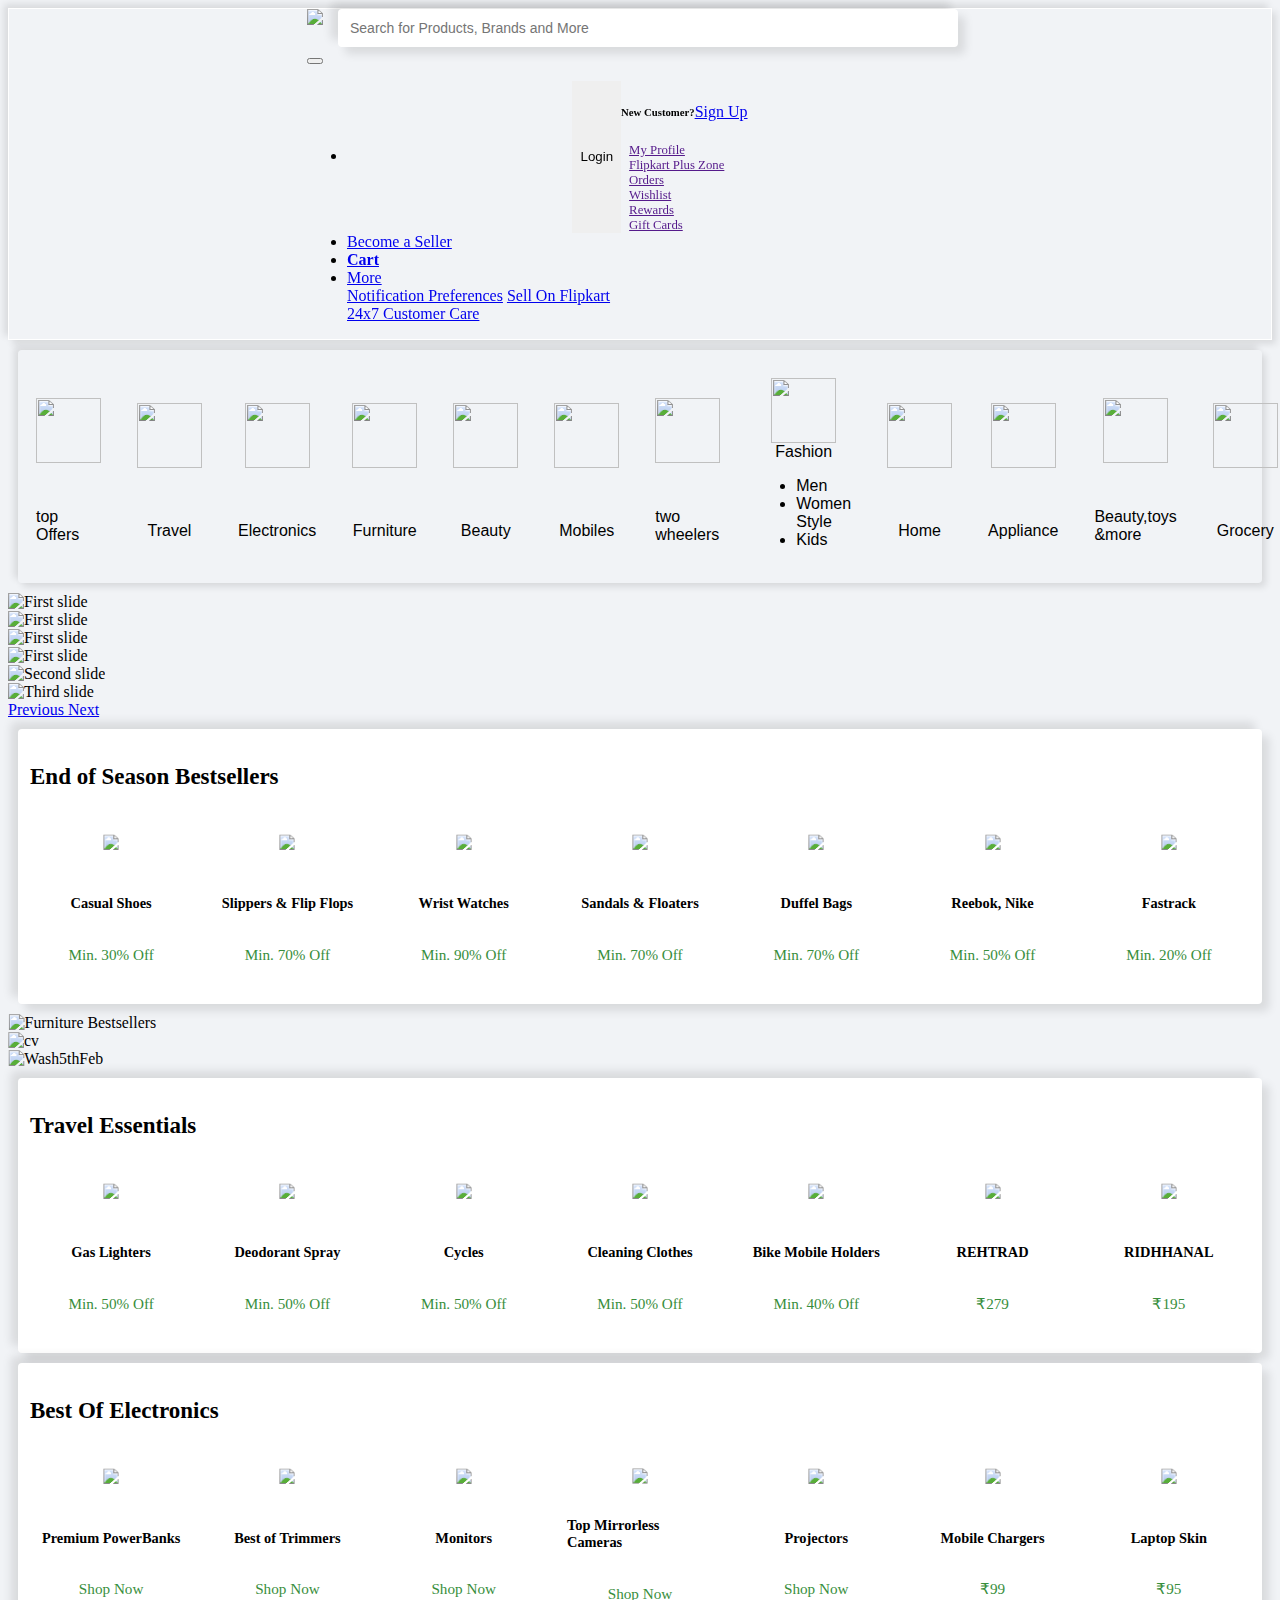
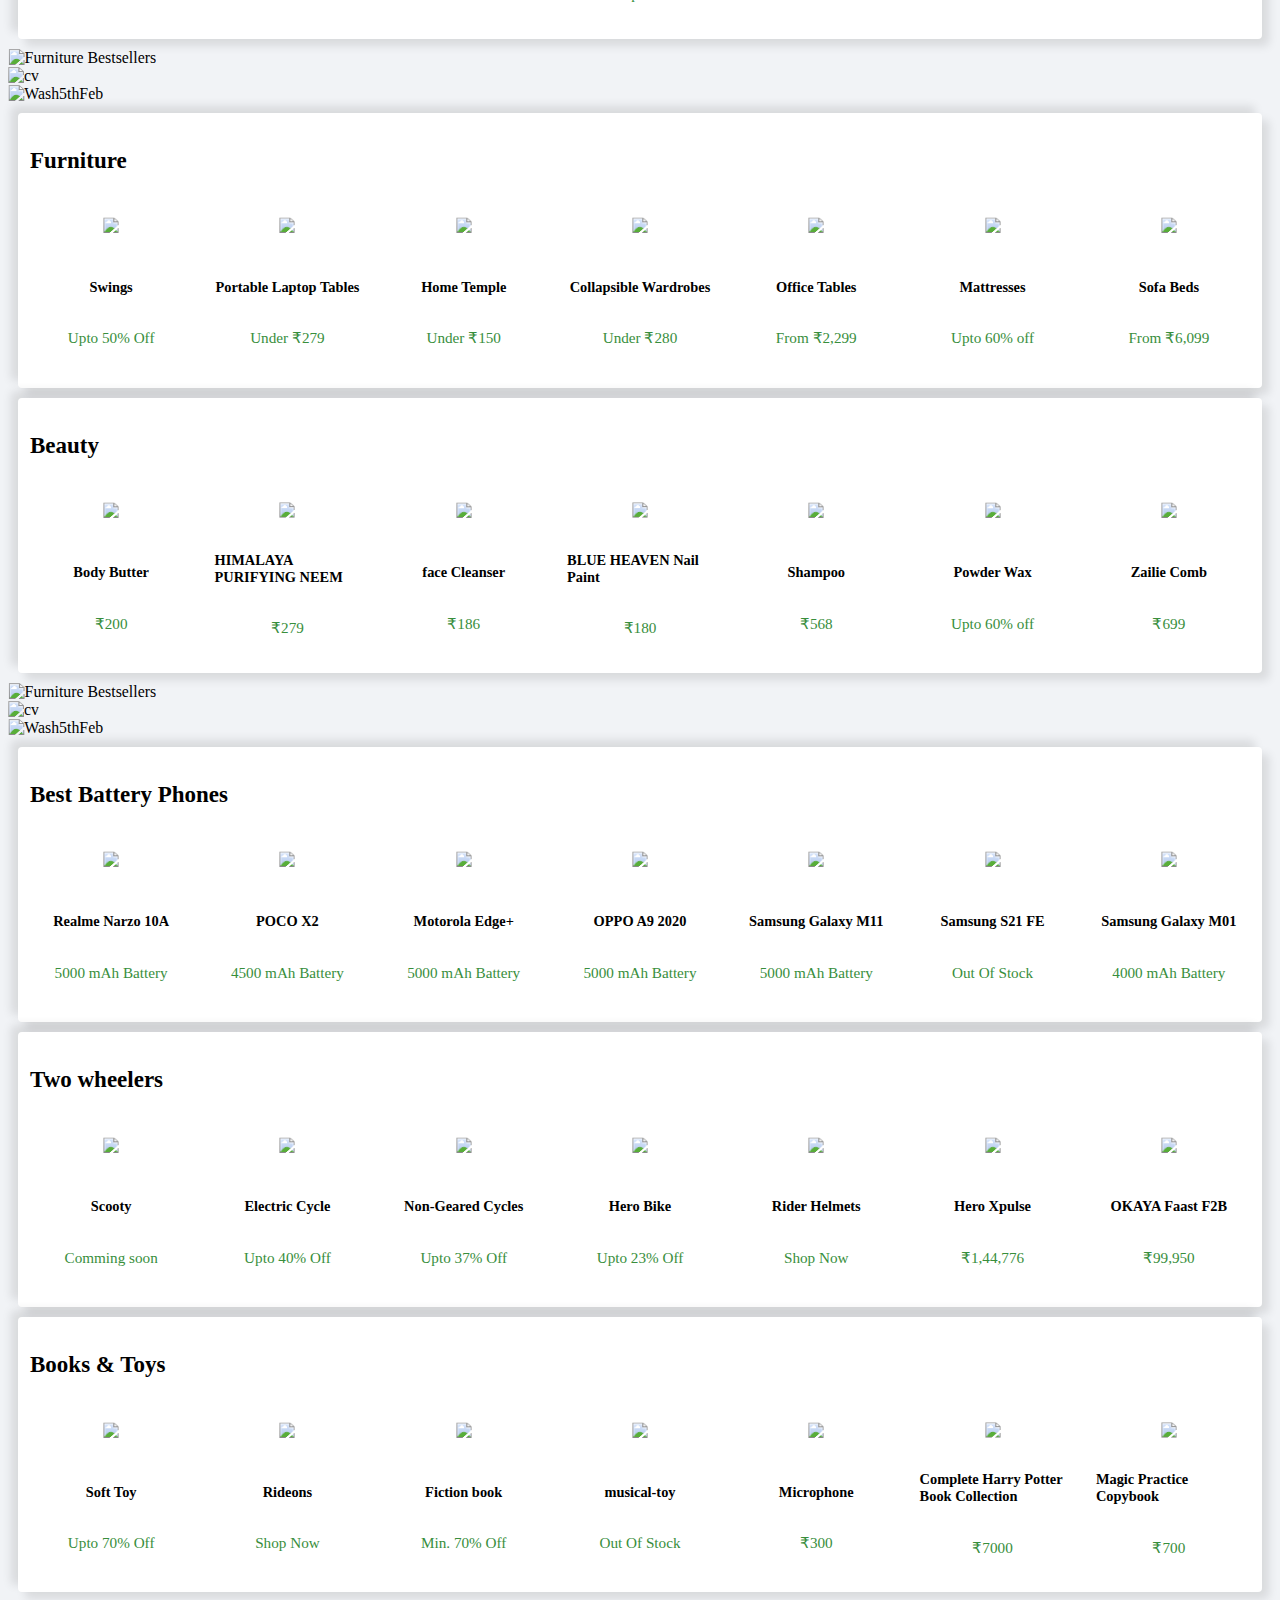
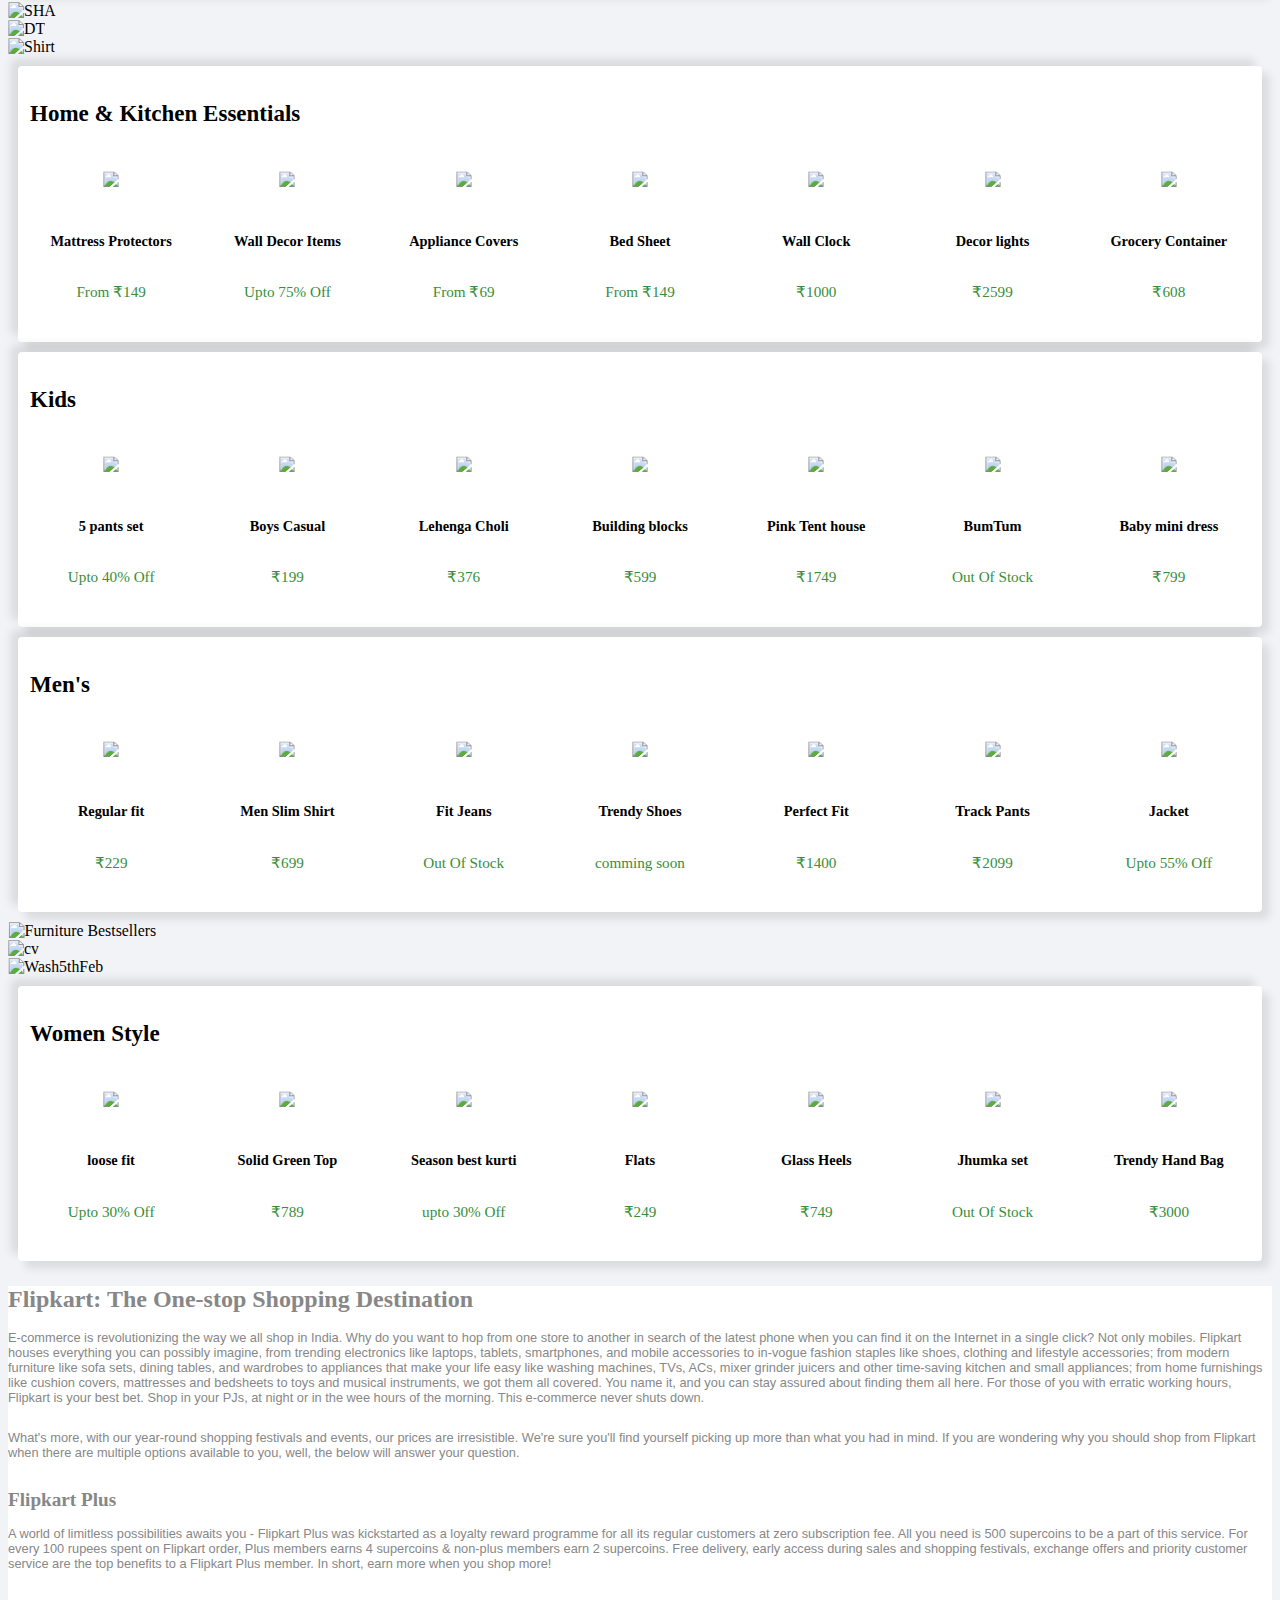
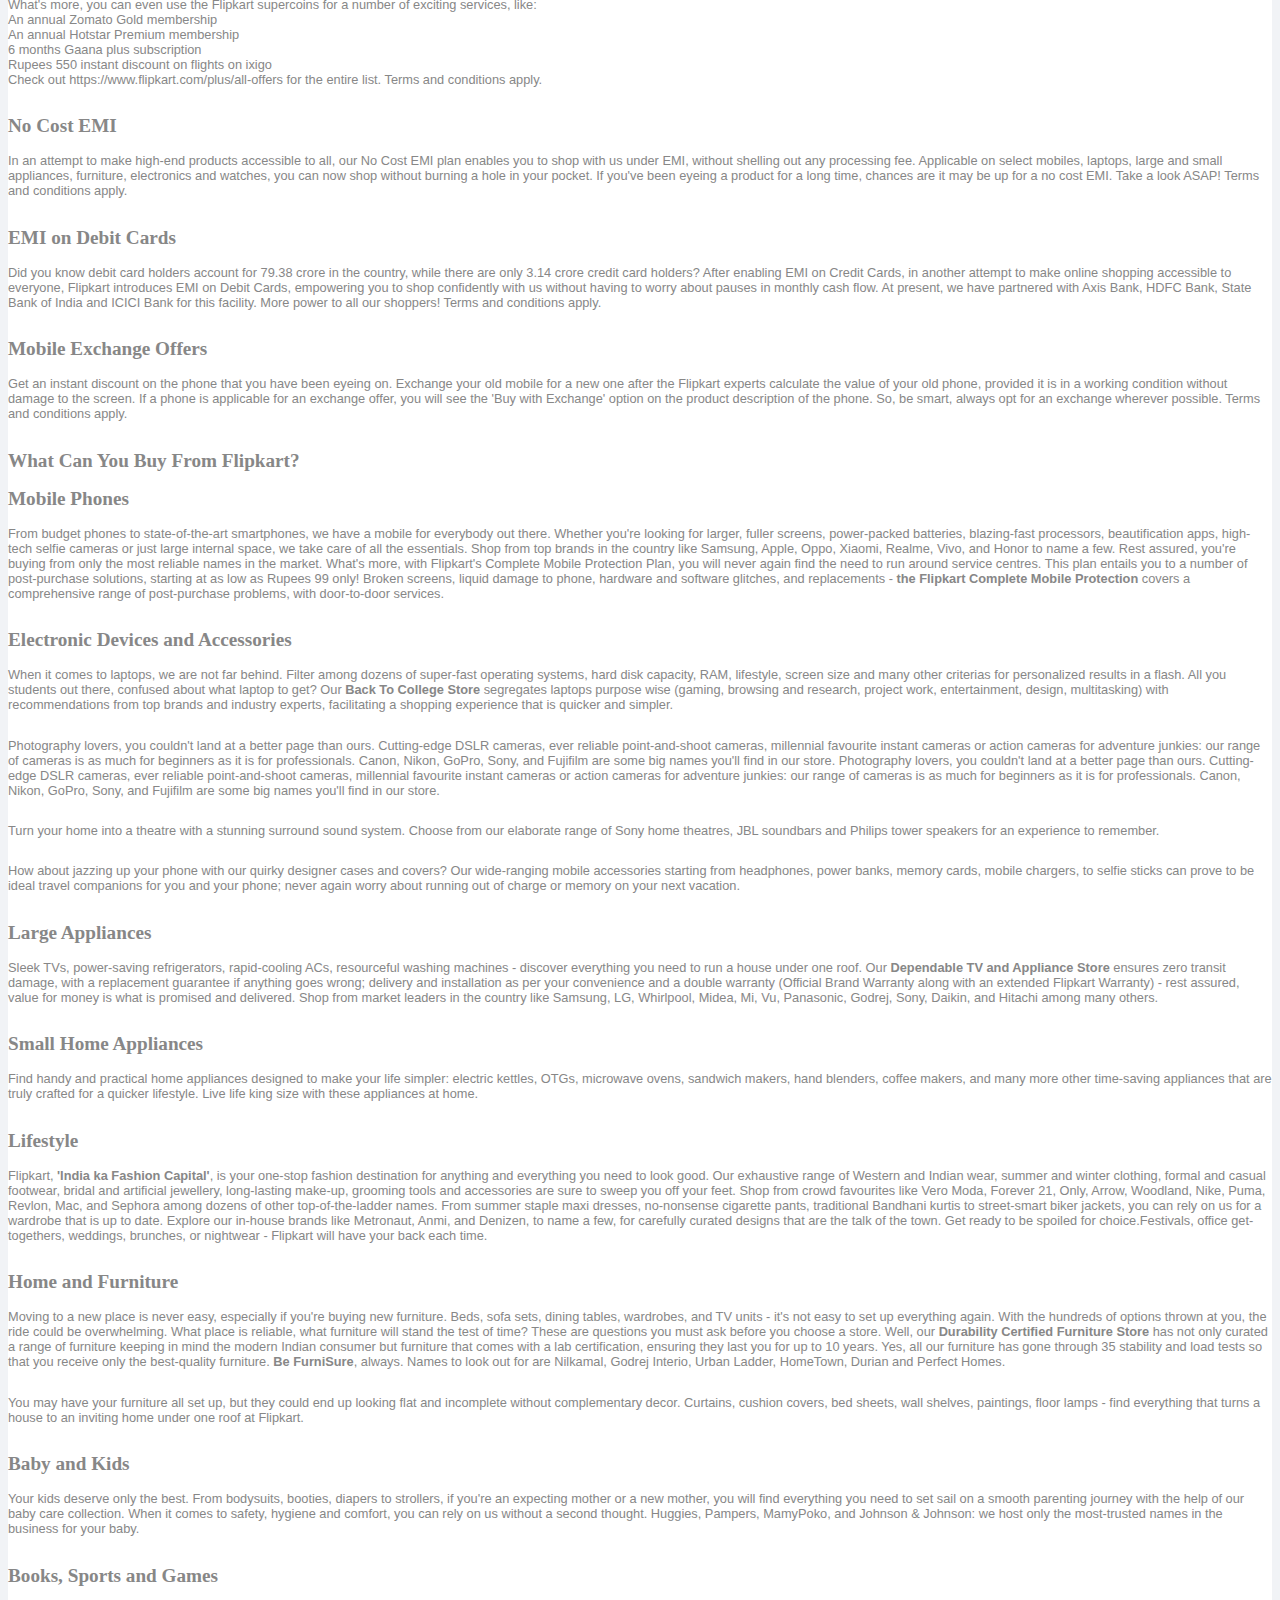
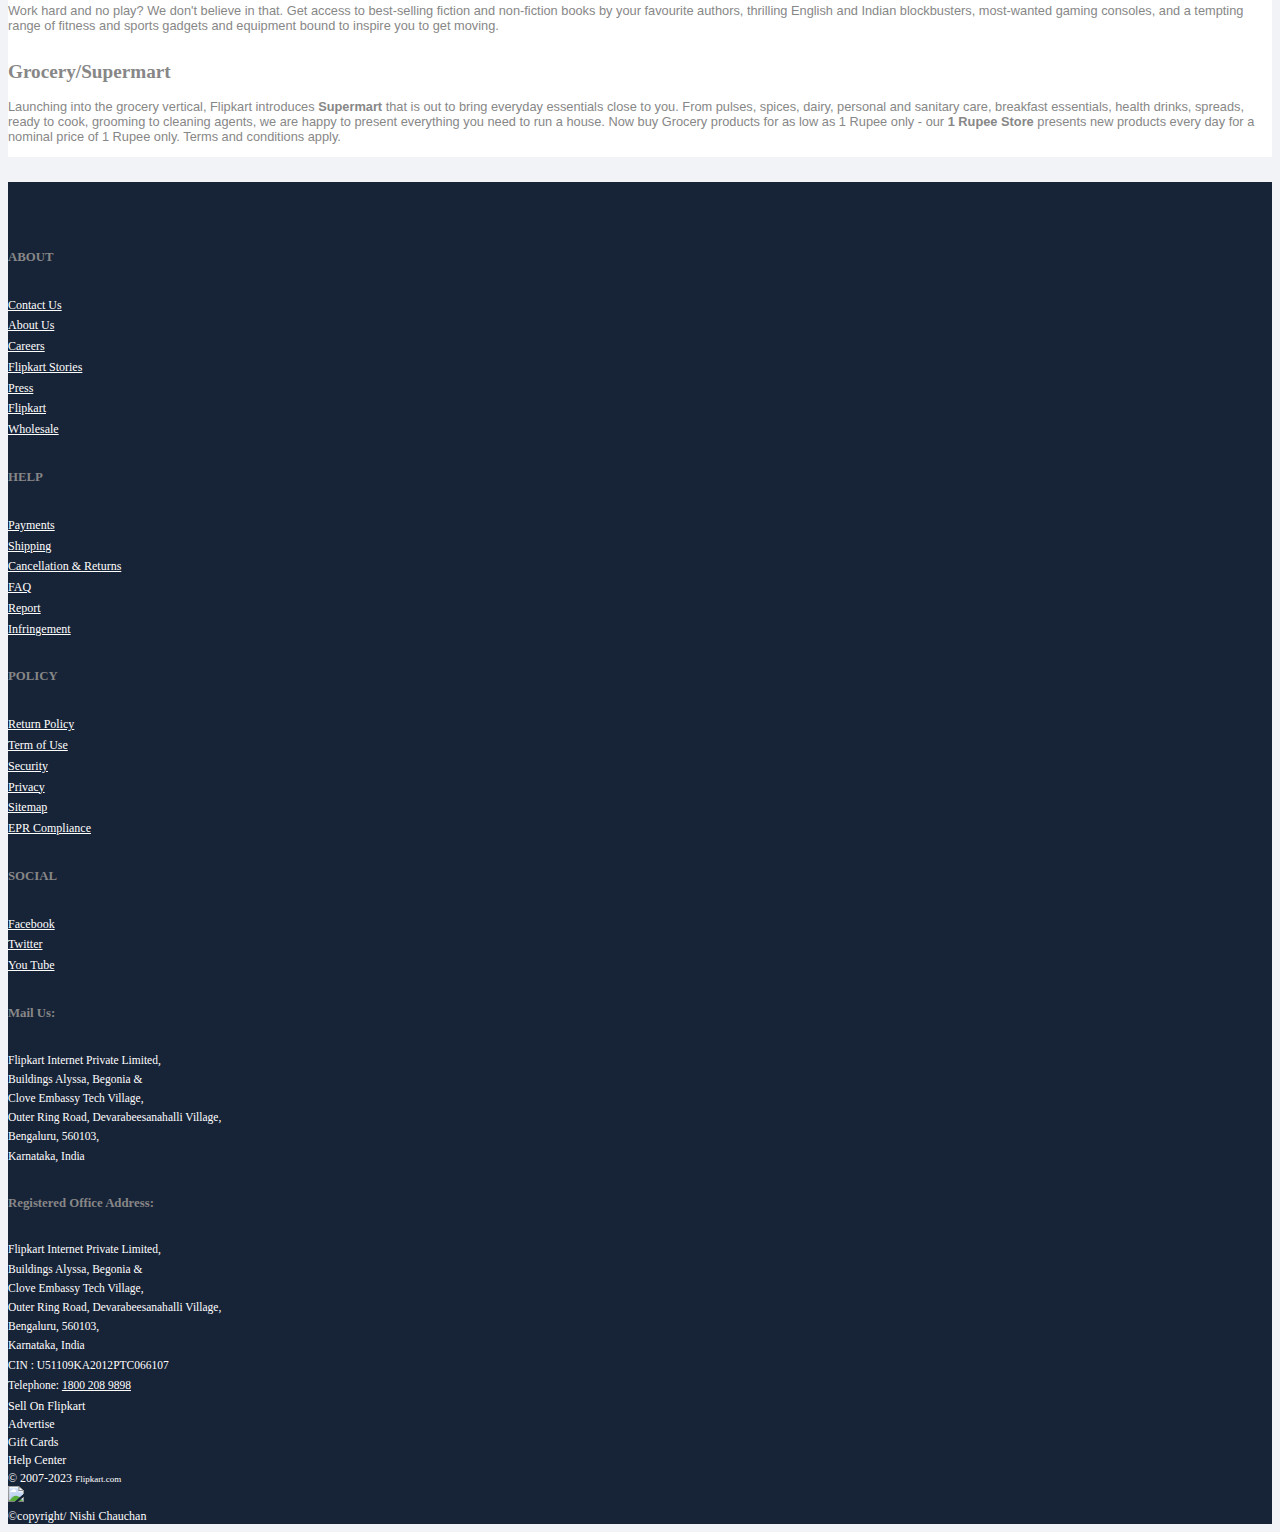
==== index.html @ 5803abc1 "Add files via upload" ====
<!DOCTYPE html>
<html lang="en">
  <head>
    <meta charset="UTF-8" />
    <meta name="viewport" content="width=device-width, initial-scale=1.0" />
    <title>flipkart clone</title>
    <link
      rel="icon"
      href="https://cdn.icon-icons.com/icons2/729/PNG/512/flipkart_icon-icons.com_62718.png"
      style="border-radius: 50%"
    />

    <link
      href="https://cdn.jsdelivr.net/npm/bootstrap@5.3.0/dist/css/bootstrap.min.css"
      rel="stylesheet"
      integrity="sha384-9ndCyUaIbzAi2FUVXJi0CjmCapSmO7SnpJef0486qhLnuZ2cdeRhO02iuK6FUUVM"
      crossorigin="anonymous"
    />

    <link
      rel="stylesheet"
      href="https://cdnjs.cloudflare.com/ajax/libs/font-awesome/5.3.0/css/all.min.css"
      integrity="sha512-UJqci0ZyYcQ0AOJkcIkUCxLS2L6eNcOr7ZiypuInvEhO9uqIDi349MEFrqBzoy1QlfcjfURHl+WTMjEdWcv67A=="
      crossorigin="anonymous"
      referrerpolicy="no-referrer"
    />
    <link
      rel="stylesheet"
      href="https://cdnjs.cloudflare.com/ajax/libs/font-awesome/6.4.0/css/all.min.css"
      integrity="sha512-iecdLmaskl7CVkqkXNQ/ZH/XLlvWZOJyj7Yy7tcenmpD1ypASozpmT/E0iPtmFIB46ZmdtAc9eNBvH0H/ZpiBw=="
      crossorigin="anonymous"
      referrerpolicy="no-referrer"
    />

    <link href="./style1.css" rel="stylesheet" />
  </head>

  <body>
    <header style="position: sticky;
    top: 0; z-index:9999">
      <!--nav start-->
      <nav class="navbar navbar-expand-lg navbar-light bg-body-tertiary nav-right navv-head ">
        <div class="container-fluid">
          <div class="head1">
            <!--logo-->
            <a class="navbar-brand" href="#"
              ><img
                src="https://static-assets-web.flixcart.com/batman-returns/batman-returns/p/images/flipkart-095e08.svg"
            /></a>
            
            <div class="search search-box">
              <input
                type="text"
                placeholder="Search for Products, Brands and More"
              />
              <i class="fa-solid fa-magnifying-glass"></i>
            </div>
          </div>
          <button class="navbar-toggler" type="button" data-toggle="collapse" data-target="#navbarSupportedContent" aria-controls="navbarSupportedContent" aria-expanded="false" aria-label="Toggle navigation">
            <span class="navbar-toggler-icon"></span>
          </button>
          <div class="collapse navbar-collapse" id="navbarSupportedContent" >

            <ul class="navbar-nav mr-auto head2">
            <!-- Login -->
            <li class="nav-item">
          <div class="col dropdown login nav-item ">
            <button class="btn bg-white text-primary" type="button" id="loginMenuButton" data-toggle="dropdown"
                aria-haspopup="true" aria-expanded="true">
                Login
            </button>
            <div class="dropdown-menu login-list col-12 aria-labelledby=" loginMenuButton>
                <div class="d-flex">
                    <h6 class="ml-md-1">New Customer?</h6>
                    <a href="login.html" class="ml-auto mr-2" id="signUp">Sign Up</a>
                </div>
                <div class="dropdown-divider"></div>
                <div class="d-flex">
                    <i class="fa fa-user-circle text-primary mt-2 ml-2" aria-hidden="true"></i>
                    <a class="dropdown-item" href="">My Profile</a>
                </div>
                <div class="dropdown-divider"></div>
                <div class="d-flex">
                    <i class="fa fa-plus text-primary mt-2 ml-2" aria-hidden="true"></i>
                    <a class="dropdown-item" href="">Flipkart Plus Zone</a>
                </div>
                <div class="dropdown-divider"></div>
                <div class="d-flex">
                    <i class="fa fa-book text-primary mt-2 ml-2" aria-hidden="true"></i>
                    <a class="dropdown-item" href="">Orders</a>
                </div>
                <div class="dropdown-divider"></div>
                <div class="d-flex">
                    <i class="fa fa-heart text-primary mt-2 ml-2" aria-hidden="true"></i>
                    <a class="dropdown-item" href="">Wishlist</a>
                </div>
                <div class="dropdown-divider"></div>
                <div class="d-flex">
                    <i class="fa fa-chess-bishop text-primary mt-2 ml-2" aria-hidden="true"></i>
                    <a class="dropdown-item" href="">Rewards</a>
                </div>
                <div class="dropdown-divider"></div>
                <div class="d-flex">
                    <i class="fa fa-gift text-primary mt-2 ml-2" aria-hidden="true"></i>
                    <a class="dropdown-item" href="">Gift Cards</a>
                </div>
            </div>
          </div>
           </li>
          
          
          
          
           
              
           
             <li class="nav-item">
                  <a class="nav-link active" aria-current="page" href="#"
                    >Become a Seller </a
                  >
                </li>
                
                

                
                <li class="nav-item">
                  <a class="nav-link" href="#"><b>Cart</b></a>
                </li>
                <li class="nav-item dropdown">
                  <a class="nav-link dropdown-toggle" href="#" id="navbarDropdown" role="button" data-toggle="dropdown" aria-haspopup="true" aria-expanded="false">
                    More
                  </a>
                  <div class="dropdown-menu" aria-labelledby="navbarDropdown">
                    <a class="dropdown-item" href="#">Notification Preferences</a>
                    <a class="dropdown-item" href="#">Sell On Flipkart</a>
                    <div class="dropdown-divider"></div>
                    <a class="dropdown-item" href="#">24x7 Customer Care</a>
                  </div>
                </li>
                
                  
              </ul>
           
         
        </div>
      </nav>
    </header>
    <!-- End Header -->
    <div class="contentt dp">
      <div class="items ">
        <a href="#c8">  <img src="https://rukminim1.flixcart.com/fk-p-flap/96/96/image/50379f65f7b59622.png?q=100"/></a>
        <a href="#c8">top Offers</a>
      </div>
      <div class="items ">
        <a href="#c7"> <img src="https://rukminim1.flixcart.com/fk-p-flap/96/96/image/def8193d5a7380ee.png?q=100"/></a>
        <a href="#c7">Travel</a>
      </div>
      <div class="items">
        <a href="#c4">  <img src="https://rukminim1.flixcart.com/fk-p-flap/96/96/image/da4491af4ee551d6.png?q=100"/></a>
        <a href="#c4">Electronics</a>
      </div>
      <div class="items">
        <a href="#c12"> <img src="https://rukminim1.flixcart.com/fk-p-flap/96/96/image/4e0bdf8567ecb960.png?q=100"/></a>
        <a href="#c12">Furniture</a>
      </div>
      <div class="items">
        <a href="#c11"> <img src="https://rukminim1.flixcart.com/fk-p-flap/96/96/image/e83a5f27b01d9a7e.png?q=100"/></a>
        <a href="#c11">Beauty</a>
      </div>
      
      <div class="items ">
        <a href="#c2"> <img src="https://rukminim1.flixcart.com/fk-p-flap/96/96/image/0a0243119f02f7a5.png?q=100"/></a>
        <a href="#c2"  >Mobiles</a>
        
      </div>
      <div class="items ">
        <a href="#c10"> <img src="https://rukminim1.flixcart.com/fk-p-flap/96/96/image/05d708653beff580.png?q=100"/></a>
        <a href="#c10">two wheelers</a>
      </div>
      <div class="items dropdown">
        <a href="#c3"></a><img src="https://rukminim1.flixcart.com/fk-p-flap/96/96/image/f7b2a4eeb35a8c9f.png?q=100"/></a>
        <a href="#" class=" btn-secondary dropdown-toggle">Fashion</a>
        <ul class="dropdown-menu">
          <li><a class="dropdown-item" href="#c21">Men </a></li>
          <li><a class="dropdown-item" href="#c23">Women Style</a></li>
          <li><a class="dropdown-item" href="#24">Kids</a></li>
        </ul>
      </div>

      
      <div class="items">
        <a href="#c5"> <img src="https://rukminim1.flixcart.com/fk-p-flap/96/96/image/a8cfa33c7206ae57.png?q=100"/></a>
        <a href="#c5">Home</a>
      </div>
      <div class="items">
        <a href="#c6">  <img src="https://rukminim1.flixcart.com/fk-p-flap/96/96/image/3a39bad95503b051.png?q=100"/></a>
        <a href="#c6">Appliance</a>
      </div>
     
      
      <div class="items ">
        <a href="#c9"><img src="https://rukminim1.flixcart.com/flap/96/96/image/dff3f7adcf3a90c6.png?q=100"/></a>
        <a href="#c9">Beauty,toys &more</a>
      </div>
     
      <div class="items">
        <a href="#"> <img src="https://rukminim1.flixcart.com/fk-p-flap/96/96/image/aecfaba5969b96dd.png?q=100"/></a>
        <a href="#">Grocery</a>
      </div>
      
    </div>
    <!--silders-->
    <div id="carouselExampleControls" class="carousel slide" data-ride="carousel">
      <div class="carousel-inner">
        <div class="carousel-item active">
          <img class="d-block w-100" src="https://rukminim1.flixcart.com/flap/3376/560/image/c984b5508dd7784a.jpg?q=50" alt="First slide">
        </div>
        <div class="carousel-item ">
          <img class="d-block w-100" src="https://rukminim1.flixcart.com/fk-p-flap/1000/170/image/a82e2e6888efe979.png?q=20" alt="First slide">
        </div>
        <div class="carousel-item ">
          <img class="d-block w-100" src="https://rukminim1.flixcart.com/fk-p-flap/1000/170/image/e00823d33fd941fe.jpg?q=20" alt="First slide">
        </div>
        <div class="carousel-item ">
          <img class="d-block w-100" src="https://rukminim1.flixcart.com/fk-p-flap/1000/170/image/83e0421c338d9f97.png?q=20" alt="First slide">
        </div>
        <div class="carousel-item">
          <img class="d-block w-100" src="https://rukminim1.flixcart.com/flap/3376/560/image/869463be68567c24.jpg?q=50" alt="Second slide">
        </div>
        <div class="carousel-item">
          <img class="d-block w-100" src="https://rukminim1.flixcart.com/flap/1688/280/image/56b20fa729139bde.jpg?q=50" alt="Third slide">
        </div>
      </div>
      <a class="carousel-control-prev" href="#carouselExampleControls" role="button" data-slide="prev">
        <span class="carousel-control-prev-icon" aria-hidden="true"></span>
        <span class="sr-only">Previous</span>
      </a>
      <a class="carousel-control-next" href="#carouselExampleControls" role="button" data-slide="next">
        <span class="carousel-control-next-icon" aria-hidden="true"></span>
        <span class="sr-only">Next</span>
      </a>
    </div>
    <!-- <div id="carouselExampleControls" class="carousel slide my-1" data-ride="carousel">
      <div class="carousel-inner">
          <div class="carousel-item">
              <img class="img-fluid w-100"
                  src="https://rukminim1.flixcart.com/flap/3376/560/image/c984b5508dd7784a.jpg?q=50"
                  alt="Second slide">
          </div>
          <div class="carousel-item">
              <img class="img-fluid w-100"
                  src="https://rukminim1.flixcart.com/flap/3376/560/image/869463be68567c24.jpg?q=50"
                  alt="Third slide">
          </div>
          <div class="carousel-item active">
              <img class="img-fluid w-100"
                  src="https://rukminim1.flixcart.com/flap/1688/280/image/56b20fa729139bde.jpg?q=50"
                  alt="First slide">
          </div>
      </div>

      <a class="carousel-control-prev" href="#carouselExampleControls" role="button" data-slide="prev">
          <span class="carousel-control-prev-icon" aria-hidden="true"></span>
          <span class="sr-only">Previous</span>
      </a>
      <a class="carousel-control-next" href=" #carouselExampleControls" role="button" data-slide="next">
          <span class="carousel-control-next-icon" aria-hidden="true"></span>
          <span class="sr-only">Next</span>
      </a>
  </div> -->
    <!--sliders ends-->
   <!--item 3 End of Season Bestsellers-->
   <div class="itemss" id="c8">
    <div class="item-head">
      <p><b>End of Season Bestsellers</b></p>
      
    </div>
   
    <div class="ele-head">
      <div class="ele">
        <img src="https://rukminim1.flixcart.com/image/480/480/xif0q/shoe/k/i/6/6-jimny-white-6-sfr-white-original-imagnp4zhejww3uf.jpeg?q=60"/>
        <h6>Casual Shoes</h6>
        <a href="#" >Min. 30% Off</a>
        <p></p>
      </div>
      <div class="ele">
        <img src="https://rukminim1.flixcart.com/image/480/480/xif0q/slipper-flip-flop/j/i/k/10-pogo-375bk-375gr-375mrn-375gry-footup-black-green-maroon-grey-original-imagjvnc7rwwesdw.jpeg?q=60"/>
        <h6 >Slippers & Flip Flops</h6>
        <a href="#" >Min. 70% Off</a>
        <p></p>
      </div>
      <div class="ele">
        <img src="https://rukminim1.flixcart.com/image/480/480/xif0q/watch/z/1/h/-original-imagqhvgybexgkmh.jpeg?q=60"/>
        <h6>Wrist Watches</h6>
        <a href="#" >Min. 90% Off</a>
        <p></p>
      </div>
      <div class="ele">
        <img src="https://rukminim1.flixcart.com/image/480/480/xif0q/sandal/y/5/t/8-sandals-42-vechlo-black-original-imag5rzzbq2fvahj-bb.jpeg?q=60" />
        <h6>Sandals & Floaters</h6>
        <a href="#" >Min. 70% Off</a>
          <p></p>
      </div>
      <div class="ele">
        <img src="https://rukminim2.flixcart.com/image/400/400/xif0q/duffel-bag/n/a/9/-original-imaghdtwgye3fdfm.jpeg?q=70" />
        <h6>Duffel Bags</h6>
        <a href="#" >Min. 70% Off</a>
          <p></p>
      </div>
      <div class="ele">
        <img src="https://rukminim1.flixcart.com/image/340/340/xif0q/shoe/3/z/k/4-gb9812-6-5-reebok-navy-original-imagq3zypj92s23y.jpeg?q=60" />
        <h6>Reebok, Nike</h6>
        <a href="#" >Min. 50% Off</a>
          <p></p>
      </div>
      <div class="ele">
        <img src="https://rukminim1.flixcart.com/image/340/340/kngd0nk0/sunglass/s/w/0/58-uv-protection-aviator-sunglasses-prasu-original-imag23zznrpphs2h.jpeg?q=60" />
        <h6>Fastrack</h6>
        <a href="#" >Min. 20% Off</a>
          <p></p>
      </div>
    </div>
      
  </div>
   <!--items 3 end-->
    
    <!-- item one Best Of Electronics
    <div class=" d-flex " >
    <div class="itemss">
      <div class="item-head">
        <p><b></b></p>
        
      </div>
      
      
      <div class="ele-head">
        <div class="ele">
          <img src="https://rukminim1.flixcart.com/image/340/340/xif0q/power-bank/d/a/f/-original-imagky3e8yp5ebvr.jpeg?q=60"/>
          <h6>Premium PowerBanks</h6>
          <a href="#" >Shop Now</a>
          <p></p>
        </div>
        <div class="ele">
          <img src="https://rukminim1.flixcart.com/image/340/340/xif0q/power-bank/d/a/f/-original-imagky3e8yp5ebvr.jpeg?q=60"/>
          <h6>Premium PowerBanks</h6>
          <a href="#" >Shop Now</a>
          <p></p>
        </div>
        <div class="ele">
          <img src="https://rukminim1.flixcart.com/image/340/340/xif0q/power-bank/d/a/f/-original-imagky3e8yp5ebvr.jpeg?q=60"/>
          <h6>Premium PowerBanks</h6>
          <a href="#" >Shop Now</a>
          <p></p>
        </div>
        <div class="ele">
          <img src="https://rukminim1.flixcart.com/flap/340/340/image/20c224cd52ae7a87.jpg?q=60"/>
          <h6 >Best of Trimmers</h6>
          <a href="#" >Shop Now</a>
          <p></p>
        </div>
        <div class="ele">
          <img src="https://rukminim1.flixcart.com/image/340/340/l4x2rgw0/monitor/n/y/y/q24i-20-full-hd-23-8-66eegac3in-lenovo-original-imagfpgxzsk8ef26.jpeg?q=60"/>
          <h6>Monitors</h6>
          <a href="#" >Shop Now</a>
          <p></p>
        </div>
        <div class="ele">
          <img src="https://rukminim1.flixcart.com/image/340/340/kthjy4w0/dslr-camera/c/q/o/alpha-ilce-1-full-frame-digital-slr-camera-8k-50mop-30-fps-real-original-imag6thaygyzrgnx.jpeg?q=60" />
          <h6>Top Mirrorless Cameras</h6>
          <a href="#" >Shop Now</a>
            <p></p>
        </div>
        <div class="ele">
          <img src="https://rukminim1.flixcart.com/image/420/420/kx50gi80/projector/r/9/p/zeb-pixa-play-12-5-6-dobly-audio-led-projector-zebronics-original-imag9z3yujqmzqt4.jpeg?q=60" />
          <h6>Projectors</h6>
          <a href="#" >Shop Now</a>
            <p></p>
        </div>
        
       </div>
     </div>
     <div class="card ml-2 p-2 custum custum2" style="height: 15%;"     >
      <img class="card-img img-fluid w-100"
          src="https://rukminim1.flixcart.com/flap/600/358/image/633789f7def60050.jpg?q=70"  alt="IKFS">
  </div> -->
    
     </div>
    <!--ietm one ends-->
    <!-- 3-Card Banner Section -->
    <div class="container-fluid">
      <div class="row row-cols-3">
          <div class="col pl-0 pr-2">
              <img class="img-fluid cur" alt="Furniture Bestsellers"
                  srcset="https://rukminim1.flixcart.com/fk-p-flap/520/280/image/82995c16af191518.jpg?q=80 1x, https://rukminim1.flixcart.com/fk-p-flap/1040/560/image/82995c16af191518.jpg?q=60 2x, "
                  src="https://rukminim1.flixcart.com/fk-p-flap/1040/560/image/82995c16af191518.jpg?q=60">
          </div>
          <div class="col pl-0 pr-2">
              <img class="img-fluid cur" alt="cv"
                  srcset="https://rukminim1.flixcart.com/fk-p-flap/520/280/image/64f91be1237c8713.jpg?q=80 1x, https://rukminim1.flixcart.com/fk-p-flap/1040/560/image/64f91be1237c8713.jpg?q=60 2x,  "
                  src="https://rukminim1.flixcart.com/fk-p-flap/520/280/image/64f91be1237c8713.jpg?q=20">
          </div>
          <div class="col pl-0 pr-2">
              <img class="img-fluid cur " alt="Wash5thFeb"
                  srcset="https://rukminim1.flixcart.com/fk-p-flap/520/280/image/3047f668b2ee067c.jpg?q=80 1x, https://rukminim1.flixcart.com/fk-p-flap/1040/560/image/3047f668b2ee067c.jpg?q=60 2x,  "
                  src="https://rukminim1.flixcart.com/fk-p-flap/1040/560/image/3047f668b2ee067c.jpg?q=60">
          </div>
      </div>
  </div>

    

    <!--items two Travel Essentials-->
    <div class="itemss" id="c7">
      <div class="item-head">
        <p><b>Travel Essentials</b></p>
    
      </div>
      
      <div class="ele-head">
        <div class="ele">
          <img src="https://rukminim2.flixcart.com/image/400/400/k7gikcw0/pocket-lighter/f/z/t/without-stand-small-cigarette-lighter-paavi-original-imafpzxqacguu53p.jpeg?q=70"/>
          <h6>Gas Lighters</h6>
          <a href="#" >Min. 50% Off</a>
          <p></p>
        </div>
        <div class="ele">
          <img src="https://rukminim2.flixcart.com/image/400/400/jylvde80/deodorant/t/k/q/150-storm-cyclone-marine-150ml-each-deodorant-spray-for-men-original-imafgra2hrwspzz3.jpeg?q=70"/>
          <h6 >Deodorant Spray</h6>
          <a href="#" >Min. 50% Off</a>
          <p></p>
        </div>
        <div class="ele">
          <img src="https://rukminim2.flixcart.com/image/400/400/xif0q/cycle/n/1/u/x-factor-sporty-20-240-tire-tube-for-age-5-to-10-years-20-t-bmx-original-imagrceganatkaqf.jpeg?q=70"/>
          <h6>Cycles</h6>
          <a href="#" >Min. 50% Off</a>
          <p></p>
        </div>
        <div class="ele">
          <img src="https://rukminim2.flixcart.com/image/400/400/xif0q/cleaning-cloth/z/g/b/12-12-heavy-kitchen-napkins-chapati-napkin-duster-cleaner-original-imagkqjagpfd6jqq.jpeg?q=70" />
          <h6>Cleaning Clothes</h6>
          <a href="#" >Min. 50% Off</a>
            <p></p>
        </div>
        <div class="ele">
          <img src="https://rukminim2.flixcart.com/image/400/400/xif0q/bike-mobile-holder/9/e/5/universal-bike-mount-holder-verson-2-0-metal-body-360-degree-original-imagqajjvdtfqeey.jpeg?q=70" />
          <h6>Bike Mobile Holders</h6>
          <a href="#" >Min. 40% Off</a>
            <p></p>
        </div>
        <div class="ele">
          <img src="https://rukminim2.flixcart.com/image/612/612/kbgu1e80/travel-organizer/g/t/4/multipurpose-pouch-sets-travel-bag-makeup-kit-clutch-toilet-original-imafstcfe772gugc.jpeg?q=70" />
          <h6>REHTRAD </h6>
          <a href="#" >₹279</a>
            <p></p>
        </div>
        <div class="ele">
          <img src="https://rukminim2.flixcart.com/image/612/612/xif0q/travel-organizer/f/k/n/6-pcs-non-woven-travel-shoe-string-bag-organizer-and-shoe-original-imagk5hhjjhd3pgp.jpeg?q=70" />
          <h6>RIDHHANAL </h6>
          <a href="#" >₹195</a>
            <p></p>
        </div>
      </div>
        
    </div>
    <!--items two end-->
    <!--items  Electronics-->
   <div class="itemss" id="c4">
    <div class="item-head">
      <p><b>Best Of Electronics</b></p>
  
    </div>
    
    <div class="ele-head">
      <div class="ele">
        <img src="https://rukminim1.flixcart.com/image/340/340/xif0q/power-bank/d/a/f/-original-imagky3e8yp5ebvr.jpeg?q=60"/>
        <h6>Premium PowerBanks</h6>
          <a href="#" >Shop Now</a>
        <p></p>
      </div>
      <div class="ele">
        <img src="https://rukminim1.flixcart.com/flap/340/340/image/20c224cd52ae7a87.jpg?q=60"/>
          <h6 >Best of Trimmers</h6>
          <a href="#" >Shop Now</a>
        <p></p>
      </div>
      <div class="ele">
        <img src="https://rukminim1.flixcart.com/image/340/340/l4x2rgw0/monitor/n/y/y/q24i-20-full-hd-23-8-66eegac3in-lenovo-original-imagfpgxzsk8ef26.jpeg?q=60"/>
        <h6>Monitors</h6>
        <a href="#" >Shop Now</a>
        <p></p>
      </div>
      <div class="ele">
        <img src="https://rukminim1.flixcart.com/image/340/340/kthjy4w0/dslr-camera/c/q/o/alpha-ilce-1-full-frame-digital-slr-camera-8k-50mop-30-fps-real-original-imag6thaygyzrgnx.jpeg?q=60" />
          <h6>Top Mirrorless Cameras</h6>
          <a href="#" >Shop Now</a>
          <p></p>
      </div>
      <div class="ele">
        <img src="https://rukminim1.flixcart.com/image/420/420/kx50gi80/projector/r/9/p/zeb-pixa-play-12-5-6-dobly-audio-led-projector-zebronics-original-imag9z3yujqmzqt4.jpeg?q=60" />
        <h6>Projectors</h6>
        <a href="#" >Shop Now</a>
          
          <p></p>
      </div>
      <div class="ele">
        <img src="https://rukminim1.flixcart.com/image/340/340/kgqvlow0/battery-charger/d/a/7/apple-mhjd3hn-a-original-imafwwwfg5xgcctm.jpeg?q=60" />
        <h6>Mobile Chargers  </h6>
        <a href="#" >₹99</a>
          <p></p>
      </div>
      <div class="ele">
        <img src="https://rukminim1.flixcart.com/image/340/340/kws5hu80/laptop-skin-decal/v/r/d/stockmarket-stickers-sharemarket-sticker-intraday-trading-best-original-imag9eyax9wrh2uq.jpeg?q=60" />
        <h6>Laptop Skin </h6>
        <a href="#" >₹95</a>
          <p></p>
      </div>
    </div>
      
  </div>
    
     <div class="container-fluid">
      <div class="row row-cols-3">
          <div class="col pl-0 pr-2">
              <img class="img-fluid cur" alt="Furniture Bestsellers"
                  srcset="https://rukminim1.flixcart.com/flap/960/960/image/084789479074d2b2.jpg?q=50 2x, https://rukminim1.flixcart.com/flap/480/480/image/084789479074d2b2.jpg?q=50 1x"
                  src="https://rukminim1.flixcart.com/flap/480/480/image/084789479074d2b2.jpg?q=50">
          </div>
          <div class="col pl-0 pr-2">
              <img class="img-fluid cur" alt="cv"
                  srcset="https://rukminim1.flixcart.com/flap/960/960/image/280f4c9921a571d5.png?q=50 2x, https://rukminim1.flixcart.com/flap/480/480/image/280f4c9921a571d5.png?q=50 1x"
                  src="https://rukminim1.flixcart.com/flap/480/480/image/280f4c9921a571d5.png?q=50">
          </div>
          <div class="col pl-0 pr-2">
              <img class="img-fluid cur " alt="Wash5thFeb"
                  srcset="https://rukminim1.flixcart.com/flap/960/960/image/1ce0c4c1fb501b45.jpg?q=50 2x, https://rukminim1.flixcart.com/flap/480/480/image/1ce0c4c1fb501b45.jpg?q=50 1x"
                  src="https://rukminim1.flixcart.com/flap/480/480/image/1ce0c4c1fb501b45.jpg?q=50">
          </div>
      </div>
  </div>
     <!--items furniture-->
    <div class="itemss" id="c12">
      <div class="item-head">
        <p><b>Furniture</b></p>
    
      </div>
      
      <div class="ele-head">
        <div class="ele">
          <img src="https://rukminim1.flixcart.com/image/340/340/kql8sy80/hammock-swing/k/d/z/swing-black-orange-without-stand-furniture-kart-original-imag4kjwqwznyazh.jpeg?q=60"/>
          <h6>Swings</h6>
          <a href="#" >Upto 50% Off</a>
          <p></p>
        </div>
        <div class="ele">
          <img src="https://rukminim1.flixcart.com/image/340/340/ktketu80/portable-laptop-table/o/5/m/40-particle-board-por-1376-portronics-brown-80-original-imag6vnqthb6uvz8.jpeg?q=60"/>
          <h6 >Portable Laptop Tables</h6>
          <a href="#" >Under ₹279</a>
          <p></p>
        </div>
        <div class="ele">
          <img src="https://rukminim1.flixcart.com/image/220/220/krme93k0/home-temple/w/7/b/nivistar-c-b-1-nivistar-enterprises-original-imag5d77z2zbmmdz.jpeg?q=60"/>
          <h6>Home Temple</h6>
          <a href="#" >Under ₹150</a>
          <p></p>
        </div>
        <div class="ele">
          <img src="https://rukminim1.flixcart.com/image/220/220/k3yrte80/collapsible-wardrobe/v/a/3/pp-88130-hcx-88130-pp-polypropylene-collapsible-wardrobe-finish-original-imaf744xhgmk6d7r.jpeg?q=60" />
          <h6>Collapsible Wardrobes</h6>
          <a href="#" >Under ₹280</a>
            <p></p>
        </div>
        <div class="ele">
          <img src="https://rukminim1.flixcart.com/image/220/220/kbpeoi80/computer-table/5/h/j/plywood-ncptwn-studio-kook-walnut-original-imafszmukrjej8gy.jpeg?q=60" />
          <h6>Office Tables</h6>
          <a href="#" >From ₹2,299</a>
            <p></p>
        </div>
        <div class="ele">
          <img src="https://rukminim1.flixcart.com/image/220/220/xif0q/bed-mattress/o/l/f/normal-top-single-6-36-84-smartgrid-orthopedic-84x36-high-original-imagh3f8tfvzd9vk.jpeg?q=60" />
          <h6>Mattresses</h6>
          <a href="#" >Upto 60% off</a>
            <p></p>
        </div>
        <div class="ele">
          <img src="https://rukminim1.flixcart.com/image/220/220/jsc3ssw0/sofa-bed/z/u/m/double-beige-jute-ritz-sofa-bed-beige-sofame-brown-original-imafdxg7dgg3tkty.jpeg?q=60" />
          <h6>Sofa Beds</h6>
          <a href="#" >From ₹6,099</a>
            <p></p>
        </div>
      </div>
      
        
    </div>
    <!--items  end-->
     
    <!--items Beauty-->
    <div class="itemss" id="c11">
      <div class="item-head">
        <p><b>Beauty</b></p>
    
      </div>
      
      <div class="ele-head">
        <div class="ele">
          <img src="https://rukminim2.flixcart.com/image/612/612/ktuewsw0/moisturizer-cream/t/8/8/body-love-supple-bounce-body-butter-paraben-free-cream-dove-original-imag73h4gguvgrfh.jpeg?q=70"/>
          <h6>Body Butter</h6>
          <a href="#" >₹200</a>
          <p></p>
        </div>
        <div class="ele">
          <img src="https://rukminim2.flixcart.com/image/612/612/kzblocw0/face-wash/x/p/o/-original-imagbcu2y4tau5nd.jpeg?q=70"/>
          <h6 >HIMALAYA PURIFYING NEEM</h6>
          <a href="#" >₹279</a>
          <p></p>
        </div>
        <div class="ele">
          <img src="https://rukminim2.flixcart.com/image/612/612/xif0q/make-up-remover/h/x/m/-original-imagkphyma3gwz8d.jpeg?q=70"/>
          <h6>face Cleanser</h6>
          <a href="#" >₹186</a>
          <p></p>
        </div>
        <div class="ele">
          <img src="https://rukminim2.flixcart.com/image/612/612/xif0q/nail-polish/c/w/y/96-bling-nail-paint-colour-mania-set-blue-heaven-original-imaggz2kr2fh3yph.jpeg?q=70" />
          <h6>BLUE HEAVEN Nail Paint</h6>
          <a href="#" >₹180</a>
            <p></p>
        </div>
        <div class="ele">
          <img src="https://rukminim2.flixcart.com/image/612/612/l3rmzrk0/shampoo/r/m/f/keratin-smooth-shampoo-conditioner-tresemme-original-imaget5tgkhgrrsc.jpeg?q=70" />
          <h6>Shampoo</h6>
          <a href="#" >₹568</a>
            <p></p>
        </div>
        <div class="ele">
          <img src="https://rukminim2.flixcart.com/image/612/612/xif0q/hair-volumizer/s/r/h/10-hair-volumizing-powder-wax-with-strong-hold-matte-finish-for-original-imagmaqtehu6zkc9.jpeg?q=70" />
          <h6>Powder Wax</h6>
          <a href="#" >Upto 60% off</a>
            <p></p>
        </div>
        <div class="ele">
          <img src="https://rukminim2.flixcart.com/image/612/612/xif0q/combo-kit/g/j/2/comb-soft-bristles-with-hair-dryer-ch2800-2-hcc-2-zailie-original-imagn38s4mafudhk.jpeg?q=70" />
          <h6>Zailie Comb </h6>
          <a href="#" >₹699</a>
            <p></p>
        </div>
      </div>
      
        
    </div>
    <!--items  end-->
     <!-- 3-Card Banner Section -->
     <div class="container-fluid">
      <div class="row row-cols-3">
          <div class="col pl-0 pr-2">
              <img class="img-fluid cur" alt="Furniture Bestsellers"
                  srcset="https://rukminim1.flixcart.com/fk-p-flap/520/280/image/d9f629cced0a451d.jpg?q=80 1x, https://rukminim1.flixcart.com/fk-p-flap/1040/560/image/d9f629cced0a451d.jpg?q=60 2x, "
                  src="https://rukminim1.flixcart.com/fk-p-flap/520/280/image/d9f629cced0a451d.jpg?q=20">
          </div>
          <div class="col pl-0 pr-2">
              <img class="img-fluid cur" alt="cv"
                  srcset="https://rukminim1.flixcart.com/fk-p-flap/520/280/image/15340d3009e6bf94.png?q=80 1x, https://rukminim1.flixcart.com/fk-p-flap/1040/560/image/15340d3009e6bf94.png?q=60 2x, "
                  src="https://rukminim1.flixcart.com/fk-p-flap/520/280/image/15340d3009e6bf94.png?q=20">
          </div>
          <div class="col pl-0 pr-2">
              <img class="img-fluid cur " alt="Wash5thFeb"
                  srcset="https://rukminim1.flixcart.com/fk-p-flap/520/280/image/df072b1963b13fdf.jpeg?q=80 1x, https://rukminim1.flixcart.com/fk-p-flap/1040/560/image/df072b1963b13fdf.jpeg?q=60 2x, "
                  src="https://rukminim1.flixcart.com/fk-p-flap/1040/560/image/df072b1963b13fdf.jpeg?q=60">
          </div>
      </div>
  </div>
  
     
     <!--item mobile-->
     <div class="itemss" id="c2">
      <div class="item-head">
        <p><b>Best Battery Phones</b></p>
        
      </div>
      
      <div class="ele-head">
        <div class="ele">
          <img src="https://rukminim1.flixcart.com/image/150/150/k8ddoy80/mobile/u/g/w/realme-narzo-10a-rmx2020-original-imafqechxsprgfgr.jpeg?q=70"/>
          <h6>Realme Narzo 10A  </h6>
          <a href="#" >5000 mAh Battery</a>
          <p></p>
        </div>
        <div class="ele">
          <img src="https://rukminim1.flixcart.com/image/150/150/k65d18w0/mobile/4/k/4/poco-x2-mzb9011in-original-imafzz2hbfkvftm5.jpeg?q=70"/>
          <h6 >POCO X2 </h6>
          <a href="#" >4500 mAh Battery</a>
          <p></p>
        </div>
        <div class="ele">
          <img src="https://rukminim1.flixcart.com/image/150/150/k9loccw0/mobile/h/f/h/motorola-racer-turbo-edge-xt2061-3-original-imafrcvgpqx23mcq.jpeg?q=70"/>
          <h6>Motorola Edge+ </h6>
          <a href="#" >5000 mAh Battery</a>
          <p></p>
        </div>
        <div class="ele">
          <img src="https://rukminim1.flixcart.com/image/150/150/k51cpe80pkrrdj/mobile/z/y/h/oppo-a9-2020-cph1937-original-imafkhhxh2vsxnmq.jpeg?q=70"/>
          <h6>OPPO A9 2020 </h6>
          <a href="#" >5000 mAh Battery</a>
            <p></p>
        </div>
        <div class="ele">
          <img src="https://rukminim1.flixcart.com/image/150/150/kavefm80/mobile/6/y/t/samsung-galaxy-m11-sm-m115fzkeins-original-imafscjyhxwghgwf.jpeg?q=70" />
          <h6>Samsung Galaxy M11 </h6>
          <a href="#" >5000 mAh Battery</a>
            <p></p>
        </div>
        <div class="ele">
          <img src="https://rukminim1.flixcart.com/image/340/340/l30hmkw0/mobile/w/j/o/galaxy-s21-fe-5g-sm-g990ewziinu-samsung-original-image8dzwv3bch4k.jpeg?q=60" />
          <h6>Samsung S21 FE</h6>
          <a href="#" >Out Of Stock</a>
            <p></p>
        </div>
        <div class="ele">
          <img src="https://rukminim1.flixcart.com/image/150/150/kavefm80/mobile/d/f/a/samsung-galaxy-m01-sm-m015gzbdins-original-imafscggmdqgt62q.jpeg?q=70" />
          <h6>Samsung Galaxy M01 </h6>
          <a href="#" >4000 mAh Battery</a>
            <p></p>
        </div>
      </div>
        
    </div>
     <!--items mobiles end-->
     
     <!--item 4 Two wheelers-->
     <div class="itemss" id="c10">
      <div class="item-head">
        <p><b>Two wheelers</b></p>
     
      </div>
      
      <div class="ele-head">
        <div class="ele">
          <img src="https://rukminim2.flixcart.com/image/612/612/xif0q/electric-bike-scooter/x/o/y/-original-imagzhp4gqnhq5sd.jpeg?q=70"/>
          <h6>Scooty</h6>
          <a href="#" >Comming soon</a>
          <p></p>
        </div>
        <div class="ele">
          <img src="https://rukminim1.flixcart.com/image/340/340/l58iaa80/electric-cycle/i/y/f/-original-imagfykthgudy4qz.jpeg?q=60"/>
          <h6 >Electric Cycle</h6>
          <a href="#" >Upto 40% Off</a>
          <p></p>
        </div>
        <div class="ele">
          <img src="https://rukminim1.flixcart.com/image/340/340/jlph9jk0/cycle/h/f/k/skyper-26t-sskp26bk0001-16-hero-original-imaf8ru5xysfgtmx.jpeg?q=60"/>
          <h6>Non-Geared Cycles</h6>
          <a href="#" >Upto 37% Off</a>
          <p></p>
        </div>
        <div class="ele">
          <img src="https://rukminim2.flixcart.com/image/612/612/xif0q/electric-bike-scooter/f/o/m/-original-imagkrvzzahxzar3.jpeg?q=70" />
          <h6> Hero Bike</h6>
          <a href="#" >Upto 23% Off </a>
            <p></p>
        </div>
        <div class="ele">
          <img src="https://rukminim1.flixcart.com/image/340/340/kz5vwy80/helmet/o/4/k/-original-imagb8azfdthjhqr.jpeg?q=60" />
          <h6>Rider Helmets</h6>
          <a href="#" >Shop Now</a>
            <p></p>
        </div>
        <div class="ele">
          <img src="https://rukminim2.flixcart.com/image/612/612/xif0q/electric-bike-scooter/8/n/i/-original-imaggcdwr2fbmxeg.jpeg?q=70" />
          <h6>Hero Xpulse </h6>
          <a href="#" >₹1,44,776 </a>
            <p></p>
        </div>
        <div class="ele">
          <img src="https://rukminim2.flixcart.com/image/612/612/xif0q/electric-bike-scooter/q/b/8/-original-imagk232gf9mnqeh.jpeg?q=70" />
          <h6>OKAYA Faast F2B</h6>
          <a href="#" >₹99,950 </a>
            <p></p>
        </div>
      </div>
        
    </div>
     <!--items 4 end-->
     
     <!--item 5 Books & Toys-->
     <div class="itemss" id="c9">
      <div class="item-head">
        <p><b>Books & Toys</b></p>
        
      </div>
      
      <div class="ele-head">
        <div class="ele">
          <img src="https://rukminim1.flixcart.com/image/340/340/jxz0brk0/stuffed-toy/n/t/s/4-feet-pink-very-beautiful-best-quality-for-special-gift-125-13-original-imafgv92puzkdytg.jpeg?q=60"/>
          <h6>Soft Toy </h6>
          <a href="#" >Upto 70% Off</a>
          <p></p>
        </div>
        <div class="ele">
          <img src="https://rukminim1.flixcart.com/image/340/340/kzegk280/action-figure/9/v/t/3-30155-mcfarlane-2-5-original-imagbeyyzehpyk2m.jpeg?q=60"/>
          <h6 >Rideons</h6>
          <a href="#" >Shop Now</a>
          <p></p>
        </div>
        <div class="ele">
          <img src="https://rukminim1.flixcart.com/image/340/340/xif0q/book/h/l/7/the-hidden-hindu-original-imagjvn37ythf2z3.jpeg?q=60"/>
          <h6>Fiction book</h6>
          <a href="#" >Min. 70% Off</a>
          <p></p>
        </div>
        <div class="ele">
          <img src="https://rukminim1.flixcart.com/image/340/340/kiqbma80-0/musical-toy/s/k/b/xylophone-guitar-wooden-kids-first-musical-sound-instrument-toy-original-imafyfszcjkjcwwz.jpeg?q=60" />
          <h6>musical-toy</h6>
          <a href="#" >Out Of Stock</a>
            <p></p>
        </div>
        <div class="ele">
          <img src="https://rukminim1.flixcart.com/image/340/340/xif0q/microphone/q/z/3/ws858-microphone-for-kids-singer-microphone-fome-original-imagzueaahkb8rhf.jpeg?q=60" />
          <h6>Microphone</h6>
          <a href="#" >₹300</a>
            <p></p>
        </div>
        <div class="ele">
          <img src="https://rukminim2.flixcart.com/image/612/612/xif0q/regionalbooks/q/1/n/harry-potter-box-set-the-complete-collection-children-s-original-imagnsz5pwmz7z3f.jpeg?q=70" />
          <h6>Complete Harry Potter Book Collection</h6>
          <a href="#" >₹7000</a>
            <p></p>
        </div>
        <div class="ele">
          <img src="https://rukminim2.flixcart.com/image/612/612/kwpam4w0/book/2/i/o/magic-practice-copybook-number-tracing-book-for-preschoolers-original-imag9bgqypfahbec.jpeg?q=70" />
          <h6>Magic Practice Copybook</h6>
          <a href="#" >₹700</a>
            <p></p>
        </div>
      </div>
        
    </div>
     <!--items 5 end-->
     
     
     <!-- 3-Card Banner Section -->
    <div class="container-fluid">
      <div class="row row-cols-3">
          <div class="col pl-0 pr-2">
              <img class="img-fluid cur" alt="SHA"
                  srcset="https://rukminim1.flixcart.com/flap/960/960/image/961504bea58924f1.jpg?q=50 2x, https://rukminim1.flixcart.com/flap/480/480/image/961504bea58924f1.jpg?q=50 1x"
                  src="https://rukminim1.flixcart.com/flap/480/480/image/961504bea58924f1.jpg?q=50">
          </div>
          <div class="col pl-0 pr-2">
              <img class="img-fluid cur" alt="DT"
                  srcset="https://rukminim1.flixcart.com/flap/960/960/image/4224c093ab3f6206.jpg?q=50 2x, https://rukminim1.flixcart.com/flap/480/480/image/4224c093ab3f6206.jpg?q=50 1x"
                  src="https://rukminim1.flixcart.com/flap/480/480/image/4224c093ab3f6206.jpg?q=50">
          </div>
          <div class="col pl-0 pr-2">
              <img class="img-fluid cur" alt="Shirt"
                  srcset="https://rukminim1.flixcart.com/flap/960/960/image/8cce25a66aceee84.jpg?q=50 2x, https://rukminim1.flixcart.com/flap/480/480/image/8cce25a66aceee84.jpg?q=50 1x"
                  src="https://rukminim1.flixcart.com/flap/480/480/image/8cce25a66aceee84.jpg?q=50">
          </div>
      </div>
  </div>
     <!--item 6 Home & Kitchen Essentials-->
     <div class="itemss" id="c5">
      <div class="item-head">
        <p><b>Home & Kitchen Essentials</b></p>
       
      </div>
     
      <div class="ele-head">
        <div class="ele">
          <img src="https://rukminim1.flixcart.com/image/340/340/l1jmc280/mattress-protector/w/g/e/shmp723612gy-sleepyhead-original-imagd37rhpjqngzk.jpeg?q=60"/>
          <h6>Mattress Protectors</h6>
          <a href="#" >From ₹149</a>
          <p></p>
        </div>
        <div class="ele">
          <img src="https://rukminim1.flixcart.com/image/340/340/kirr24w0-0/wall-decoration/f/z/b/rafuf-wooden-intersecting-wall-shelves-set-of-8-black-white-8-original-imafyhg9dzdvyhnz.jpeg?q=60"/>
          <h6 >Wall Decor Items</h6>
          <a href="#" >Upto 75% Off</a>
          <p></p>
        </div>
        <div class="ele">
          <img src="https://rukminim1.flixcart.com/image/340/340/krs40i80/appliance-cover/i/r/b/exp-ac-44-exopick-original-imag5hh8azrpx5gx.jpeg?q=60"/>
          <h6>Appliance Covers</h6>
          <a href="#" >From ₹69</a>
          <p></p>
        </div>
        <div class="ele">
          <img src="https://rukminim1.flixcart.com/image/340/340/jvmpci80/bedsheet/d/4/s/pure-cotton-printed-flat-double-bedsheet-with-2-pillow-cover-original-imaessyzwzwyhfdm.jpeg?q=60" />
          <h6>Bed Sheet</h6>
          <a href="#" >From ₹149</a>
            <p></p>
        </div>
        <div class="ele">
          <img src="https://rukminim1.flixcart.com/image/340/340/k5e7o280/wall-clock/6/h/j/designer-wall-clock10-cw-ct-red25412-analog-ajanta-original-imafzyx3fdtf2hcb.jpeg?q=60" />
          <h6>Wall Clock</h6>
          <a href="#" > ₹1000</a>
            <p></p>
        </div>
        <div class="ele">
          <img src="https://rukminim1.flixcart.com/image/340/340/k3j1z0w0/ceiling-lamp/w/7/r/gold-01-classical-original-imafmbywhhurgf6b.jpeg?q=60" />
          <h6>Decor lights</h6>
          <a href="#" >₹2599</a>
            <p></p>
        </div>
        <div class="ele">
          <img src="https://rukminim2.flixcart.com/image/612/612/xif0q/container/u/c/4/airtight-plastic-square-container-set-for-kitchen-storage-1100ml-original-imagfx84nr6rhhc4.jpeg?q=70" />
          <h6>Grocery Container</h6>
          <a href="#" >₹608</a>
            <p></p>
        </div>
      </div>
        
    </div>
     <!--items 6 end-->
     <!--item 8 kids Style-->
     <div class="itemss" id="c24">
      <div class="item-head">
        <p><b>Kids</b></p>
        
      </div>
    
      <div class="ele-head">
        <div class="ele">
          <img src="https://rukminim2.flixcart.com/image/612/612/xif0q/kids-short/3/f/f/5-6-years-half-pants-lariyo-kids-wear-original-imafvfyysasahdgz-bb.jpeg?q=70"/>
          <h6>5 pants set </h6>
          <a href="#" >Upto 40% Off</a>
          <p></p>
        </div>
        <div class="ele">
          <img src="https://rukminim2.flixcart.com/image/612/612/l5bd5zk0/kids-apparel-combo/5/d/k/3-4-years-t-hf11-yellow-alphabets-mars-infiniti-original-imaggypcvguyfnw4.jpeg?q=70"/>
          <h6 >Boys Casual</h6>
          <a href="#" >₹199</a>
          <p></p>
        </div>
        <div class="ele">
          <img src="https://rukminim2.flixcart.com/image/612/612/xif0q/kids-lehenga-choli/r/3/r/5-6-years-diamond-dizvu-original-imagnz7pc6jy5xds.jpeg?q=70"/>
          <h6> Lehenga Choli </h6>
          <a href="#" >₹376</a>
          <p></p>
        </div>
        <div class="ele">
          <img src="https://rukminim2.flixcart.com/image/612/612/kp78e4w0/block-construction/h/f/p/best-buy-happy-house-building-blocks-creative-learning-toy-original-imag3hkumzh5xmbs.jpeg?q=70" />
          <h6>Building blocks</h6>
          <a href="#" >₹599</a>
            <p></p>
        </div>
        <div class="ele">
          <img src="https://rukminim2.flixcart.com/image/612/612/ktlu9ow0/outdoor-toy/f/t/o/plain-pink-jumbo-size-extremely-light-weight-kids-play-tent-original-imag6wxmmajhzycf.jpeg?q=70" />
          <h6>Pink Tent house</h6>
          <a href="#" >₹1749</a>
            <p></p>
        </div>
        <div class="ele">
          <img src="https://rukminim2.flixcart.com/image/612/612/xif0q/diaper/4/5/a/m-chhota-bheem-premium-baby-pull-up-diaper-pants-with-aloe-vera-original-imagmv4z5apff42w.jpeg?q=70" />
          <h6>BumTum</h6>
          <a href="#" >Out Of Stock</a>
            <p></p>
        </div>
        <div class="ele">
          <img src="https://rukminim2.flixcart.com/image/612/612/xif0q/kids-dress/q/w/i/9-12-months-navy-dt-9-12-ak-dresses-original-imagbye6ddzyxfxw-bb.jpeg?q=70" />
          <h6>Baby mini dress</h6>
          <a href="#" >₹799</a>
            <p></p>
        </div>
      </div>
        
    </div>
     <!--items 8 end-->

     <!--item 7 Men's-->
     <div class="itemss" id="c21">
      <div class="item-head">
        <p><b>Men's</b></p>
      
      </div>
     
      <div class="ele-head">
        <div class="ele">
          <img src="https://rukminim2.flixcart.com/image/612/612/kl6wx3k0/t-shirt/y/n/i/s-bbt-try-this-original-imagydarhsryeahn.jpeg?q=70"/>
          <h6>Regular fit </h6>
          <a href="#" >₹229</a>
          <p></p>
        </div>
        <div class="ele">
          <img src="https://rukminim2.flixcart.com/image/612/612/xif0q/shirt/o/p/0/5xl-pk19sh09g-surhi-original-imaft8vgvhmhbhsy.jpeg?q=70"/>
          <h6 >Men Slim Shirt</h6>
          <a href="#" >₹699</a>
          <p></p>
        </div>
        <div class="ele">
          <img src="https://rukminim2.flixcart.com/image/612/612/xif0q/jean/b/5/g/32-kjb-1377-slnkft-bl-killer-original-imagnrpehmcbpzy7.jpeg?q=70"/>
          <h6>Fit Jeans</h6>
          <a href="#" >Out Of Stock</a>
          <p></p>
        </div>
        <div class="ele">
          <img src="https://rukminim2.flixcart.com/image/612/612/xif0q/shoe/f/d/c/7-rso202-7-red-tape-white-original-imagm3qzy5h9fy2u.jpeg?q=70" />
          <h6>Trendy Shoes</h6>
          <a href="#" >comming soon</a>
            <p></p>
        </div>
        <div class="ele">
          <img src="https://rukminim2.flixcart.com/image/612/612/k3lwuq80/shoe/z/v/h/mrj1324-10-aadi-black-original-imafmzfctw5gfxhu.jpeg?q=70"/>
          <h6> Perfect Fit</h6>
          <a href="#" >₹1400</a>
          <p></p>
        </div>
        <div class="ele">
          <img src="https://rukminim2.flixcart.com/image/612/612/xif0q/track-pant/q/c/h/m-603254-v-mart-original-imagz87hmgghsuzj.jpeg?q=70"/>
          <h6>Track Pants</h6>
          <a href="#" >₹2099</a>
          <p></p>
        </div>
        <div class="ele">
          <img src="https://rukminim2.flixcart.com/image/612/612/jtd98y80/jacket/b/8/3/xl-6411433-roadster-original-imafeqh7vuks7wsv.jpeg?q=70"/>
          <h6>Jacket</h6>
          <a href="#" >Upto 55% Off</a>
          <p></p>
        </div>
      </div>
        
    </div>
     <!--items 7 end-->
     <!-- 3-Card Banner Section -->
    <div class="container-fluid">
      <div class="row row-cols-3">
          <div class="col pl-0 pr-2">
              <img class="img-fluid cur" alt="Furniture Bestsellers"
                  srcset="https://rukminim1.flixcart.com/fk-p-flap/800/330/image/7efd35cdc8267684.jpg?q=80 1x, https://rukminim1.flixcart.com/fk-p-flap/1600/660/image/7efd35cdc8267684.jpg?q=60 2x,  "
                  src="https://rukminim1.flixcart.com/fk-p-flap/1600/660/image/7efd35cdc8267684.jpg?q=60">
          </div>
          <div class="col pl-0 pr-2">
              <img class="img-fluid cur" alt="cv"
                  srcset="https://rukminim1.flixcart.com/fk-p-flap/800/330/image/28f9586b304b6a00.jpg?q=80 1x, https://rukminim1.flixcart.com/fk-p-flap/1600/660/image/28f9586b304b6a00.jpg?q=60 2x,  "
                  src="https://rukminim1.flixcart.com/fk-p-flap/1600/660/image/28f9586b304b6a00.jpg?q=60">
          </div>
          <div class="col pl-0 pr-2">
              <img class="img-fluid cur " alt="Wash5thFeb"
                  srcset="https://rukminim1.flixcart.com/fk-p-flap/800/330/image/4fa0aefa270ae6fb.jpg?q=80 1x, https://rukminim1.flixcart.com/fk-p-flap/1600/660/image/4fa0aefa270ae6fb.jpg?q=60 2x,   "
                  src="https://rukminim1.flixcart.com/fk-p-flap/1600/660/image/4fa0aefa270ae6fb.jpg?q=60">
          </div>
      </div>
  </div>

    

     <!--item 8 Women Style-->
     <div class="itemss" id="c23">
      <div class="item-head">
        <p><b>Women Style</b></p>
        
      </div>
    
      <div class="ele-head">
        <div class="ele">
          <img src="https://rukminim2.flixcart.com/image/612/612/l432ikw0/t-shirt/g/f/x/m-dinosor-m-jannie-hustler-original-imagffzwbujgmwhf.jpeg?q=70"/>
          <h6>loose fit </h6>
          <a href="#" >Upto 30% Off</a>
          <p></p>
        </div>
        <div class="ele">
          <img src="https://rukminim2.flixcart.com/image/612/612/xif0q/top/t/h/q/xl-00484-morpich-dl-fashion-original-imagmw7zbw9yfmjz.jpeg?q=70"/>
          <h6 >Solid Green Top </h6>
          <a href="#" >₹789</a>
          <p></p>
        </div>
        <div class="ele">
          <img src="https://rukminim2.flixcart.com/image/612/612/kqb8pzk0/kurta/f/r/j/s-3000-pn-nuevosdamas-original-imag4ckuzsrrxdvu.jpeg?q=70"/>
          <h6>Season best kurti</h6>
          <a href="#" >upto 30% Off</a>
          <p></p>
        </div>
        <div class="ele">
          <img src="https://rukminim2.flixcart.com/image/612/612/xif0q/sandal/m/o/x/5-32-38-nh2-sea-green-original-imafyjyyrkfkhwt7-bb.jpeg?q=70" />
          <h6>Flats</h6>
          <a href="#" >₹249</a>
            <p></p>
        </div>
        <div class="ele">
          <img src="https://rukminim2.flixcart.com/image/612/612/kxjav0w0/sandal/9/s/k/5-click-38-shoetopia-cream-original-imag9zfyhx3qyyha.jpeg?q=70" />
          <h6>Glass Heels</h6>
          <a href="#" >₹749</a>
            <p></p>
        </div>
        <div class="ele">
          <img src="https://rukminim2.flixcart.com/image/612/612/kndi4y80/earring/m/l/r/erng2346-prasub-original-imag2fr6gbbq5rdy.jpeg?q=70" />
          <h6>Jhumka set</h6>
          <a href="#" >Out Of Stock</a>
            <p></p>
        </div>
        <div class="ele">
          <img src="https://rukminim2.flixcart.com/image/612/612/l2f20sw0/shopsy-hand-messenger-bag/b/4/n/stylish-women-shoulder-bag-shoper-1red-hobo-khatushyam-original-imagdrmucazmpztg.jpeg?q=70" />
          <h6>Trendy Hand Bag</h6>
          <a href="#" >₹3000</a>
            <p></p>
        </div>
      </div>
        
    </div>
     <!--items 8 end-->

     <!--end disription -->
     <div class="container-fluid border information">
      <div class="row">
          <div class="col">
              <h1 class="pt-3">Flipkart: The One-stop Shopping Destination</h1>
              <p class="info">
                  E-commerce is revolutionizing the way we all shop in India. Why do you want to hop from one store to
                  another in search of the latest phone when you can find it on the Internet in a single click? Not
                  only mobiles. Flipkart houses everything you can possibly imagine, from trending electronics like
                  laptops, tablets, smartphones, and mobile accessories to in-vogue fashion staples like shoes,
                  clothing and lifestyle accessories; from modern furniture like sofa sets, dining tables, and
                  wardrobes to appliances that make your life easy like washing machines, TVs, ACs, mixer grinder
                  juicers and other time-saving kitchen and small appliances; from home furnishings like cushion
                  covers, mattresses and bedsheets to toys and musical instruments, we got them all covered. You name
                  it, and you can stay assured about finding them all here. For those of you with erratic working
                  hours, Flipkart is your best bet. Shop in your PJs, at night or in the wee hours of the morning.
                  This e-commerce never shuts down.
              </p>
              <p class="info">
                  What's more, with our year-round shopping festivals and events, our prices are irresistible. We're
                  sure you'll find yourself picking up more than what you had in mind. If you are wondering why you
                  should shop from Flipkart when there are multiple options available to you, well, the below will
                  answer your question.
              </p>
          </div>
      </div>

      <div class="row">
          <div class="col">
              <h2>Flipkart Plus</h2>
              <p class="info">
                  A world of limitless possibilities awaits you - Flipkart Plus was kickstarted as a loyalty reward
                  programme for all its regular customers at zero subscription fee. All you need is 500 supercoins to
                  be a part of this service. For every 100 rupees spent on Flipkart order, Plus members earns 4
                  supercoins &amp; non-plus members earn 2 supercoins. Free delivery, early access during sales and
                  shopping festivals, exchange offers and priority customer service are the top benefits to a Flipkart
                  Plus member. In short, earn more when you shop more!
              </p>
              <p class="info">
                  What's more, you can even use the Flipkart supercoins for a number of exciting services, like:<br>An
                  annual Zomato Gold membership<br>An annual Hotstar Premium membership<br>6 months Gaana plus
                  subscription<br>Rupees 550 instant discount on flights on ixigo<br>Check out
                  https://www.flipkart.com/plus/all-offers for the entire list. Terms and conditions apply.
              </p>
          </div>
      </div>

      <div class="row">
          <div class="col">
              <h2>No Cost EMI</h2>
              <p class="info">
                  In an attempt to make high-end products accessible to all, our No Cost EMI plan enables you to shop
                  with us under EMI, without shelling out any processing fee. Applicable on select mobiles, laptops,
                  large and small appliances, furniture, electronics and watches, you can now shop without burning a
                  hole in your pocket. If you've been eyeing a product for a long time, chances are it may be up for a
                  no cost EMI. Take a look ASAP! Terms and conditions apply.
              </p>
          </div>
      </div>

      <div class="row">
          <div class="col">
              <h2>EMI on Debit Cards</h2>
              <p class="info">
                  Did you know debit card holders account for 79.38 crore in the country, while there are only 3.14
                  crore credit card holders? After enabling EMI on Credit Cards, in another attempt to make online
                  shopping accessible to everyone, Flipkart introduces EMI on Debit Cards, empowering you to shop
                  confidently with us without having to worry about pauses in monthly cash flow. At present, we have
                  partnered with Axis Bank, HDFC Bank, State Bank of India and ICICI Bank for this facility. More
                  power to all our shoppers! Terms and conditions apply.
              </p>
          </div>
      </div>

      <div class="row">
          <div class="col">
              <h2>Mobile Exchange Offers</h2>
              <p class="info">
                  Get an instant discount on the phone that you have been eyeing on. Exchange your old mobile for a
                  new one after the Flipkart experts calculate the value of your old phone, provided it is in a
                  working condition without damage to the screen. If a phone is applicable for an exchange offer, you
                  will see the 'Buy with Exchange' option on the product description of the phone. So, be smart,
                  always opt for an exchange wherever possible. Terms and conditions apply.
              </p>
          </div>
      </div>

      <div class="row">
          <div class="col">
              <h2>What Can You Buy From Flipkart?</h2>
              <h2>Mobile Phones</h2>
              <p class="info">
                  From budget phones to state-of-the-art smartphones, we have a mobile for everybody out there.
                  Whether you're looking for larger, fuller screens, power-packed batteries, blazing-fast processors,
                  beautification apps, high-tech selfie cameras or just large internal space, we take care of all the
                  essentials. Shop from top brands in the country like Samsung, Apple, Oppo, Xiaomi, Realme, Vivo, and
                  Honor to name a few. Rest assured, you're buying from only the most reliable names in the market.
                  What's more, with Flipkart's Complete Mobile Protection Plan, you will never again find the need to
                  run around service centres. This plan entails you to a number of post-purchase solutions, starting
                  at as low as Rupees 99 only! Broken screens, liquid damage to phone, hardware and software glitches,
                  and replacements - <b>the Flipkart Complete Mobile Protection</b> covers a comprehensive range of
                  post-purchase problems, with door-to-door services.
              </p>
          </div>
      </div>

      <div class="row">
          <div class="col">
              <h2>Electronic Devices and Accessories</h2>
              <p class="info">
                  When it comes to laptops, we are not far behind. Filter among dozens of super-fast operating
                  systems, hard disk capacity, RAM, lifestyle, screen size and many other criterias for personalized
                  results in a flash. All you students out there, confused about what laptop to get? Our <b>Back To
                      College Store</b> segregates laptops purpose wise (gaming, browsing and research, project work,
                  entertainment, design, multitasking) with recommendations from top brands and industry experts,
                  facilitating a shopping experience that is quicker and simpler.
              </p>
              <p class="info">
                  Photography lovers, you couldn't land at a better page than ours. Cutting-edge DSLR cameras, ever
                  reliable point-and-shoot cameras, millennial favourite instant cameras or action cameras for
                  adventure junkies: our range of cameras is as much for beginners as it is for professionals. Canon,
                  Nikon, GoPro, Sony, and Fujifilm are some big names you'll find in our store. Photography lovers,
                  you couldn't land at a better page than ours. Cutting-edge DSLR cameras, ever reliable
                  point-and-shoot cameras, millennial favourite instant cameras or action cameras for adventure
                  junkies: our range of cameras is as much for beginners as it is for professionals. Canon, Nikon,
                  GoPro, Sony, and Fujifilm are some big names you'll find in our store.
              </p>
              <p class="info">
                  Turn your home into a theatre with a stunning surround sound system. Choose from our elaborate range
                  of Sony home theatres, JBL soundbars and Philips tower speakers for an experience to remember.
              </p>
              <p class="info">
                  How about jazzing up your phone with our quirky designer cases and covers? Our wide-ranging mobile
                  accessories starting from headphones, power banks, memory cards, mobile chargers, to selfie sticks
                  can prove to be ideal travel companions for you and your phone; never again worry about running out
                  of charge or memory on your next vacation.
              </p>
          </div>
      </div>

      <div class="row">
          <div class="col">
              <h2>Large Appliances</h2>
              <p class="info">
                  Sleek TVs, power-saving refrigerators, rapid-cooling ACs, resourceful washing machines - discover
                  everything you need to run a house under one roof. Our <b>Dependable TV and Appliance Store</b>
                  ensures zero transit damage, with a replacement guarantee if anything goes wrong; delivery and
                  installation as per your convenience and a double warranty (Official Brand Warranty along with an
                  extended Flipkart Warranty) - rest assured, value for money is what is promised and delivered. Shop
                  from market leaders in the country like Samsung, LG, Whirlpool, Midea, Mi, Vu, Panasonic, Godrej,
                  Sony, Daikin, and Hitachi among many others.
              </p>
          </div>
      </div>

      <div class="row">
          <div class="col">
              <h2>Small Home Appliances</h2>
              <p class="info">

                  Find handy and practical home appliances designed to make your life simpler: electric kettles, OTGs,
                  microwave ovens, sandwich makers, hand blenders, coffee makers, and many more other time-saving
                  appliances that are truly crafted for a quicker lifestyle. Live life king size with these appliances
                  at home.
              </p>
          </div>
      </div>

      <div class="row">
          <div class="col">
              <h2>Lifestyle</h2>
              <p class="info">
                  Flipkart, <b>'India ka Fashion Capital'</b>, is your one-stop fashion destination for anything and
                  everything you need to look good. Our exhaustive range of Western and Indian wear, summer and winter
                  clothing, formal and casual footwear, bridal and artificial jewellery, long-lasting make-up,
                  grooming tools and accessories are sure to sweep you off your feet. Shop from crowd favourites like
                  Vero Moda, Forever 21, Only, Arrow, Woodland, Nike, Puma, Revlon, Mac, and Sephora among dozens of
                  other top-of-the-ladder names. From summer staple maxi dresses, no-nonsense cigarette pants,
                  traditional Bandhani kurtis to street-smart biker jackets, you can rely on us for a wardrobe that is
                  up to date. Explore our in-house brands like Metronaut, Anmi, and Denizen, to name a few, for
                  carefully curated designs that are the talk of the town. Get ready to be spoiled for
                  choice.Festivals, office get-togethers, weddings, brunches, or nightwear - Flipkart will have your
                  back each time.
              </p>
          </div>
      </div>

      <div class="row">
          <div class="col">
              <h2>Home and Furniture</h2>
              <p class="info">
                  Moving to a new place is never easy, especially if you're buying new furniture. Beds, sofa sets,
                  dining tables, wardrobes, and TV units - it's not easy to set up everything again. With the hundreds
                  of options thrown at you, the ride could be overwhelming. What place is reliable, what furniture
                  will stand the test of time? These are questions you must ask before you choose a store. Well, our
                  <b>Durability Certified Furniture Store</b> has not only curated a range of furniture keeping in
                  mind the modern Indian consumer but furniture that comes with a lab certification, ensuring they
                  last you for up to 10 years. Yes, all our furniture has gone through 35 stability and load tests so
                  that you receive only the best-quality furniture. <b>Be FurniSure</b>, always. Names to look out for
                  are Nilkamal, Godrej Interio, Urban Ladder, HomeTown, Durian and Perfect Homes.
              </p>
              <p class="info">
                  You may have your furniture all set up, but they could end up looking flat and incomplete without
                  complementary decor. Curtains, cushion covers, bed sheets, wall shelves, paintings, floor lamps -
                  find everything that turns a house to an inviting home under one roof at Flipkart.
              </p>
          </div>
      </div>

      <div class="row">
          <div class="col">
              <h2>Baby and Kids</h2>
              <p class="info">
                  Your kids deserve only the best. From bodysuits, booties, diapers to strollers, if you're an
                  expecting mother or a new mother, you will find everything you need to set sail on a smooth
                  parenting journey with the help of our baby care collection. When it comes to safety, hygiene and
                  comfort, you can rely on us without a second thought. Huggies, Pampers, MamyPoko, and Johnson &amp;
                  Johnson: we host only the most-trusted names in the business for your baby.
              </p>
          </div>
      </div>

      <div class="row">
          <div class="col">
              <h2>Books, Sports and Games</h2>
              <p class="info">
                  Work hard and no play? We don't believe in that. Get access to best-selling fiction and non-fiction
                  books by your favourite authors, thrilling English and Indian blockbusters, most-wanted gaming
                  consoles, and a tempting range of fitness and sports gadgets and equipment bound to inspire you to
                  get moving.
              </p>
          </div>
      </div>

      <div class="row">
          <div class="col">
              <h2>Grocery/Supermart</h2>
              <p class="info">
                  Launching into the grocery vertical, Flipkart introduces <b>Supermart</b> that is out to bring
                  everyday essentials close to you. From pulses, spices, dairy, personal and sanitary care, breakfast
                  essentials, health drinks, spreads, ready to cook, grooming to cleaning agents, we are happy to
                  present everything you need to run a house. Now buy Grocery products for as low as 1 Rupee only -
                  our <b>1 Rupee Store</b> presents new products every day for a nominal price of 1 Rupee only. Terms
                  and conditions apply.
              </p>
          </div>
      </div>

  </div>

  <!-- Footer -->
  <footer class="container-fluid">
      <div class="row">
          <div class="col ml-md-3 Footer ">
              <h6>ABOUT</h6>
              <div>
                  <a href="#">Contact Us</a>
                  <a href="#">About Us</a>
                  <a href="#">Careers</a>
                  <a href="#">Flipkart Stories</a>
                  <a href="#">Press</a>
                  <a href="#">Flipkart</a>
                  <a href="#">Wholesale</a>
              </div>
          </div>
          <div class="col Footer ">
              <h6>HELP</h6>
              <div>
                  <a href="#">Payments</a>
                  <a href="#">Shipping</a>
                  <a href="#">Cancellation & Returns</a>
                  <a href="#">FAQ</a>
                  <a href="#">Report</a>
                  <a href="#">Infringement</a>
              </div>
          </div>
          <div class="col Footer">
              <h6>POLICY</h6>
              <div>
                  <a href="#">Return Policy</a>
                  <a href="#">Term of Use</a>
                  <a href="#">Security</a>
                  <a href="#">Privacy</a>
                  <a href="#">Sitemap</a>
                  <a href="#">EPR Compliance</a>
              </div>
          </div>
          <div class="col Footer ">
              <h6>SOCIAL</h6>
              <div>
                  <a href="#">Facebook</a>
                  <a href="#">Twitter</a>
                  <a href="#">You Tube</a>
              </div>
          </div>
          <div class="col Footer border-left border-secondary ">
              <h6>Mail Us:</h6>
              <div>
                  <p>Flipkart Internet Private Limited,</p>
                  <p>Buildings Alyssa, Begonia &</p>
                  <p>Clove Embassy Tech Village,</p>
                  <p>Outer Ring Road, Devarabeesanahalli Village,</p>
                  <p>Bengaluru, 560103,</p>
                  <p>Karnataka, India</p>
              </div>
          </div>
          <div class="col Footer">
              <h6>Registered Office Address:</h6>
              <div>
                  <p>Flipkart Internet Private Limited,</p>
                  <p>Buildings Alyssa, Begonia &</p>
                  <p>Clove Embassy Tech Village,</p>
                  <p>Outer Ring Road, Devarabeesanahalli Village,</p>
                  <p>Bengaluru, 560103,</p>
                  <p>Karnataka, India</p>
                  <p>CIN : U51109KA2012PTC066107</p>
                  <p>Telephone: <a href="#" class="text-primary">1800 208 9898</a></p>
              </div>
          </div>
      </div>

      <div class="row border-top mt-5 py-3 border-secondary">
          <div class="col">
              <i class="fa fa-briefcase text-warning"></i>
              <span class="custum0">Sell On Flipkart</span>
          </div>
          <div class="col">
              <i class="fab fa-stumbleupon-circle text-warning"></i>
              <span class="custum0">Advertise</span>
          </div>
          <div class="col">
              <i class="fa fa-gift text-warning"></i>
              <span class="custum0">Gift Cards</span>
          </div>
          <div class="col">
              <i class="fa fa-question-circle text-warning"></i>
              <span class="custum0">Help Center</span>
          </div>
          <div class="col col-md-2 col-xs-4">
              <span>&copy; 2007-2023 <span class="custum"> Flipkart.com </span></span>
          </div>
          
          
          <div class="col col-md-5 col-xs-6 custum">
              <img class="img-fluid" src="//img1a.flixcart.com/www/linchpin/fk-cp-zion/img/payment-method_7934bc.svg">
          </div>
          <div class="col col-md-2 col-xs-4">
            <span>&copy;copyright/ Nishi Chauchan</span>
        </div>
      </div>

  </footer>


     <!--end discription ends-->
    <script
      src="https://cdn.jsdelivr.net/npm/@popperjs/core@2.11.8/dist/umd/popper.min.js"
      integrity="sha384-I7E8VVD/ismYTF4hNIPjVp/Zjvgyol6VFvRkX/vR+Vc4jQkC+hVqc2pM8ODewa9r"
      crossorigin="anonymous"
    ></script>
    <script
      src="https://cdn.jsdelivr.net/npm/bootstrap@5.3.0/dist/js/bootstrap.min.js"
      integrity="sha384-fbbOQedDUMZZ5KreZpsbe1LCZPVmfTnH7ois6mU1QK+m14rQ1l2bGBq41eYeM/fS"
      crossorigin="anonymous"
    ></script>
    <script src="https://cdn.jsdelivr.net/npm/bootstrap@5.2.3/dist/js/bootstrap.bundle.min.js" integrity="sha384-kenU1KFdBIe4zVF0s0G1M5b4hcpxyD9F7jL+jjXkk+Q2h455rYXK/7HAuoJl+0I4" crossorigin="anonymous"></script>
    <script src="https://code.jquery.com/jquery-3.2.1.slim.min.js" integrity="sha384-KJ3o2DKtIkvYIK3UENzmM7KCkRr/rE9/Qpg6aAZGJwFDMVNA/GpGFF93hXpG5KkN" crossorigin="anonymous"></script>
<script src="https://cdnjs.cloudflare.com/ajax/libs/popper.js/1.12.9/umd/popper.min.js" integrity="sha384-ApNbgh9B+Y1QKtv3Rn7W3mgPxhU9K/ScQsAP7hUibX39j7fakFPskvXusvfa0b4Q" crossorigin="anonymous"></script>
<script src="https://maxcdn.bootstrapcdn.com/bootstrap/4.0.0/js/bootstrap.min.js" integrity="sha384-JZR6Spejh4U02d8jOt6vLEHfe/JQGiRRSQQxSfFWpi1MquVdAyjUar5+76PVCmYl" crossorigin="anonymous"></script>
    <script href="script.js"></script>
  </body>
</html>
---- style1.css ----
@media only screen and (max-width:1200px ){
    .search-box{
        display:none !important;

    }
    
    .ele-head{
        max-width: 1200px;
    overflow-x: scroll;
    overflow-y: hidden;
    }
    .dp{
        max-width: 1200px;
    overflow-x: scroll;
    overflow-y: hidden;
    }
    .ele {
        height: 10em !important ;
    }
    .ele a{
        
        font-size: .69em !important;
    }
    .ele h6{
        
        font-size: .76em !important;
    }
    .ele p{
        font-size: .70em !important;
    }
    .item-head{
        font-size: 1em !important;
    }
    .items{
        height: 7em !important ;
    }
    .items a{
        font-size: .70em !important;
    }
    .items img {
        height: 58px !important;
        width: 58px !important;
    }
    .info {
        font-size: .70em !important; 
    }
    .information h2 {
        font-size: 0.94em !important;
    }
    .information h1 {
        font-size: 1em !important;
    }
    .login {
        display: flex !important;
        justify-content: flex-start !important;
    }
    
   
}
@media only screen and (max-width:800px ){
    .search-box{
        display:none !important;

    }
    .head2 {
        gap:10px !important;

    }
    .custum{
        display:none !important;
    }
    .custum2{
        display:none !important;
    }
    .ele-head{
        max-width: 800px;
    overflow-x: scroll;
    overflow-y: hidden;
    }
    .dp{
        max-width: 800px;
    overflow-x: scroll;
    overflow-y: hidden;
    }
    .ele {
        height: 10em !important ;
    }
    .ele a{
        
        font-size: .69em !important;
    }
    .ele h6{
        
        font-size: .76em !important;
    }
    .ele p{
        font-size: .70em !important;
    }
    .item-head{
        font-size: 1em !important;
    }
    .items{
        height: 7em !important ;
    }
    .items a{
        font-size: .70em !important;
    }
    .items img {
        height: 58px !important;
        width: 58px !important;
    }
    .info {
        font-size: .70em !important; 
    }
    .information h2 {
        font-size: 0.94em !important;
    }
    .information h1 {
        font-size: 1em !important;
    }
    .login {
        display: flex !important;
        justify-content: flex-start !important;
    }
    
   
}
@media only screen and (max-width:500px ){
    .search-box{
        display:none !important;

    }
    .head2 {
        gap:10px !important;

    }
    .custum{
        display:none !important;
    }
    .custum0{
        display:none !important;
    }
    .ele-head{
        max-width: 500px;
    overflow-x: scroll;
    overflow-y: hidden;
    }
    .dp{
        max-width: 800px;
    overflow-x: scroll;
    overflow-y: hidden;
    }
    .ele {
        height: 7em !important ;
    }
    .ele a{
        
        font-size: .45em !important;
    }
    .ele h6{
        
        font-size: .3em !important;
    }
    .ele p{
        font-size: .55em !important;
    }
    .item-head{
        font-size: .90em !important;
    }
    .items{
        height: 4em !important ;
    }
    .items a{
        font-size: .55em !important;
    }
    .items img {
        height: 55px !important;
        width: 55px !important;
    }
    .info {
        font-size: .55em !important; 
    }
    .information h2 {
        font-size: 0.85em !important;
    }
    .information h1 {
        font-size: 0.95em !important;
    }
    .login {
        display: flex !important;
        justify-content: flex-start !important;
    }
    
   
}
body{
    background-color: #f1f3f6;
}
/* Logo */
.logo{
    display: flex;
    flex-direction: column;
    align-items: flex-end;
}

.logo a{
    color: white;
    font-size: .7em;
}

.logo span{
    color: #ffe500;
}

.d-flex{
    display: flex!important; 
    align-items: center;
}
.search{
    background-color: white;
    padding: 10px;
    width: 600px;
    
    margin: 0px 15px;
    display: flex;
    justify-content: space-between;
    align-items: center;
    color: #2874f0;
    box-shadow: -7px -7px 10px rgba(0,0,0,0.1),
    7px 7px 10px rgba(0,0,0,0.1);
    border-radius: 4px;
    
    
}
/* login */ 
.login{
    display: flex;
    justify-content: center;
    padding: 0;
}

.login button{
    border-radius: 0;
    border: 0;
    padding: 8px;
    margin-top: 0px;
    /* padding: 0.375rem 2.75rem; */
}

.dropdown:hover .dropdown-menu{
    display: block;
}

.login-list a{
    font-size: .8em;
}

#signUp{
    font-size: 1em;
}

.navv-head{
    border: 1px solid white;
    box-shadow: -4px -4px 7px rgba(0,0,0,0.1),
    4px 4px 7px rgba(0,0,0,0.1);
}
.search input{
    width: 380px;
    border: none;
    outline: none;
    font-size: 14px;
}
.nav-right{
    display: flex;
    justify-content: space-evenly;
    gap:20px;
}
.head1{
    display: flex;
    justify-content: space-evenly;
    
}
.head2{
    
    /* align-items: center; */
    gap: 70px;
    
}
.contentt{
    font-family: Arial, Helvetica, sans-serif;
    margin: 10px;
    min-height: 90px;
    box-shadow: -4px -4px 7px rgba(0,0,0,0.1),
    4px 4px 7px rgba(0,0,0,0.1);
    border-radius: 4px;
    display: flex;
    /* justify-content: space-around; */
}
.contentt a{
    text-decoration: none;
    color: black;
}
.items{
    display: flex;
    flex-direction: column;
    margin-top: 10px;
    justify-content: space-around;
    align-items: center;
    padding: 18px;
}
.items img{
    height: 65px;
    width: 65px;
}

.sliderss{
    margin: 0px;
}

.itemss{
    margin:10px;
    padding: 5px;
   
    box-shadow: -7px -7px 10px rgba(0,0,0,0.1),
    7px 7px 10px rgba(0,0,0,0.1);
    border-radius: 4px;
    background-color: white;
}
.item-head{
    display: flex;
    justify-content: space-between;
 
  padding:7px;
  font-size: 23px;
    
}
.ele-head{
    display: flex;
    flex-direction: row;
    /* justify-content: space-evenly; */
    align-items: center;
    max-width: 100%;
}
.ele{
    display:  inline-flex;
    flex-direction: column;
    justify-content: space-between;
    align-items: center;
   
    border-radius: 4px;
    
    padding: 12px;
    margin: 8px;
    cursor: pointer;
    height: 11em;
    /* padding: 0em 1em; */
    margin: .1em .2em;
    width: 13em;
    box-sizing: border-box;
    border: 0;
}
.ele img:hover{
    transform: scale(1);
}
.ele img{
    height: 60%;
    transform: scale(.97);
}
.ele a{
    text-decoration: none;
    color: #388e3c;
    font-size: .95em;
}
.ele h6{
    color: black;
    font-size: .9em;
}
.ele p{
    color: #212121;
    opacity: .6;
    font-size: .85em;
    margin-top: .6em;
}
.mid-img{
    background-color: white;
}
.p-2{
padding: 0.5rem!important;
}
.ml-2{
    margin-left: 0.5rem!important;
}
.card {
    position: relative;
    display: -ms-flexbox;
    display: flex;
    -ms-flex-direction: column;
    flex-direction: column;
    min-width: 0;
    word-wrap: break-word;
    background-color: #fff;
    background-clip: border-box;
    border: 1px solid rgba(0,0,0,.125);
    border-radius: 0.25rem;
}
.card img{
    height:265px;
}


/* Card */
.cur{
    cursor: pointer;
    transform: scale(.99);
}

.cur:hover{
    transform: scale(1);
}
/* Information */
.information{
    background-color: white;
    color: #878787;
    margin: 2% 0%;
    text-decoration: none;
}

.information h1{
    font-size: 1.5em;
}

.information h2{
    font-size: 1.2em;
}

.info{
    font-size: .8em;
    padding-bottom: 1%;
    font-family: Arial, Helvetica, sans-serif;
}

/* Footer */
footer{
    background-color: #172337;
    color: white;
    padding-top: 3%;
}

.Footer h6{
    color: #878787;
    font-size: .8em;
}

.Footer > div{
    display: flex;
    flex-flow: column nowrap;
    justify-content: space-between;
    font-size: .75em;
    font-weight: 100;
}

.Footer a{
    color: white;
    line-height: 1.3rem;
}

.Footer p{
    margin: 0;
    font-size: .96em;
    line-height: 1.2rem;
}

footer i{
    color: gold;
}

footer span{
    font-size: .75em;
    cursor: pointer;
}
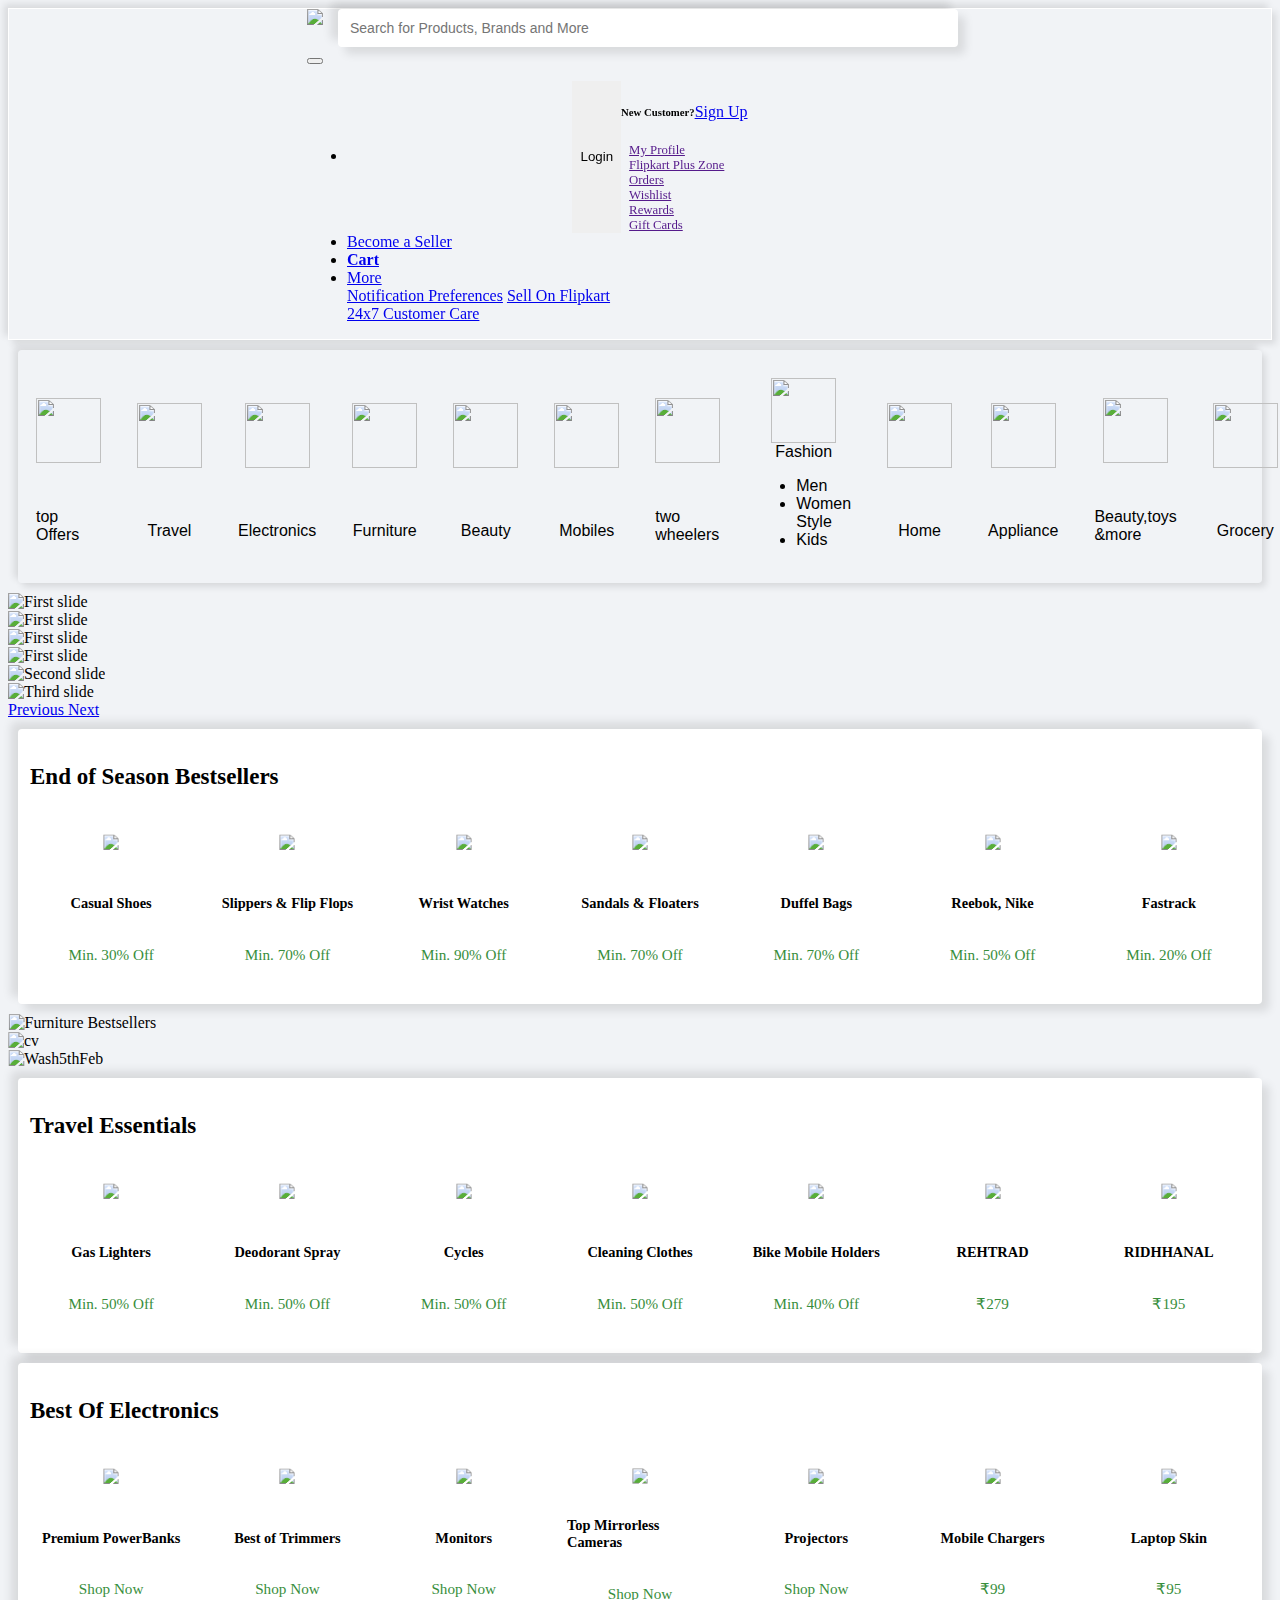
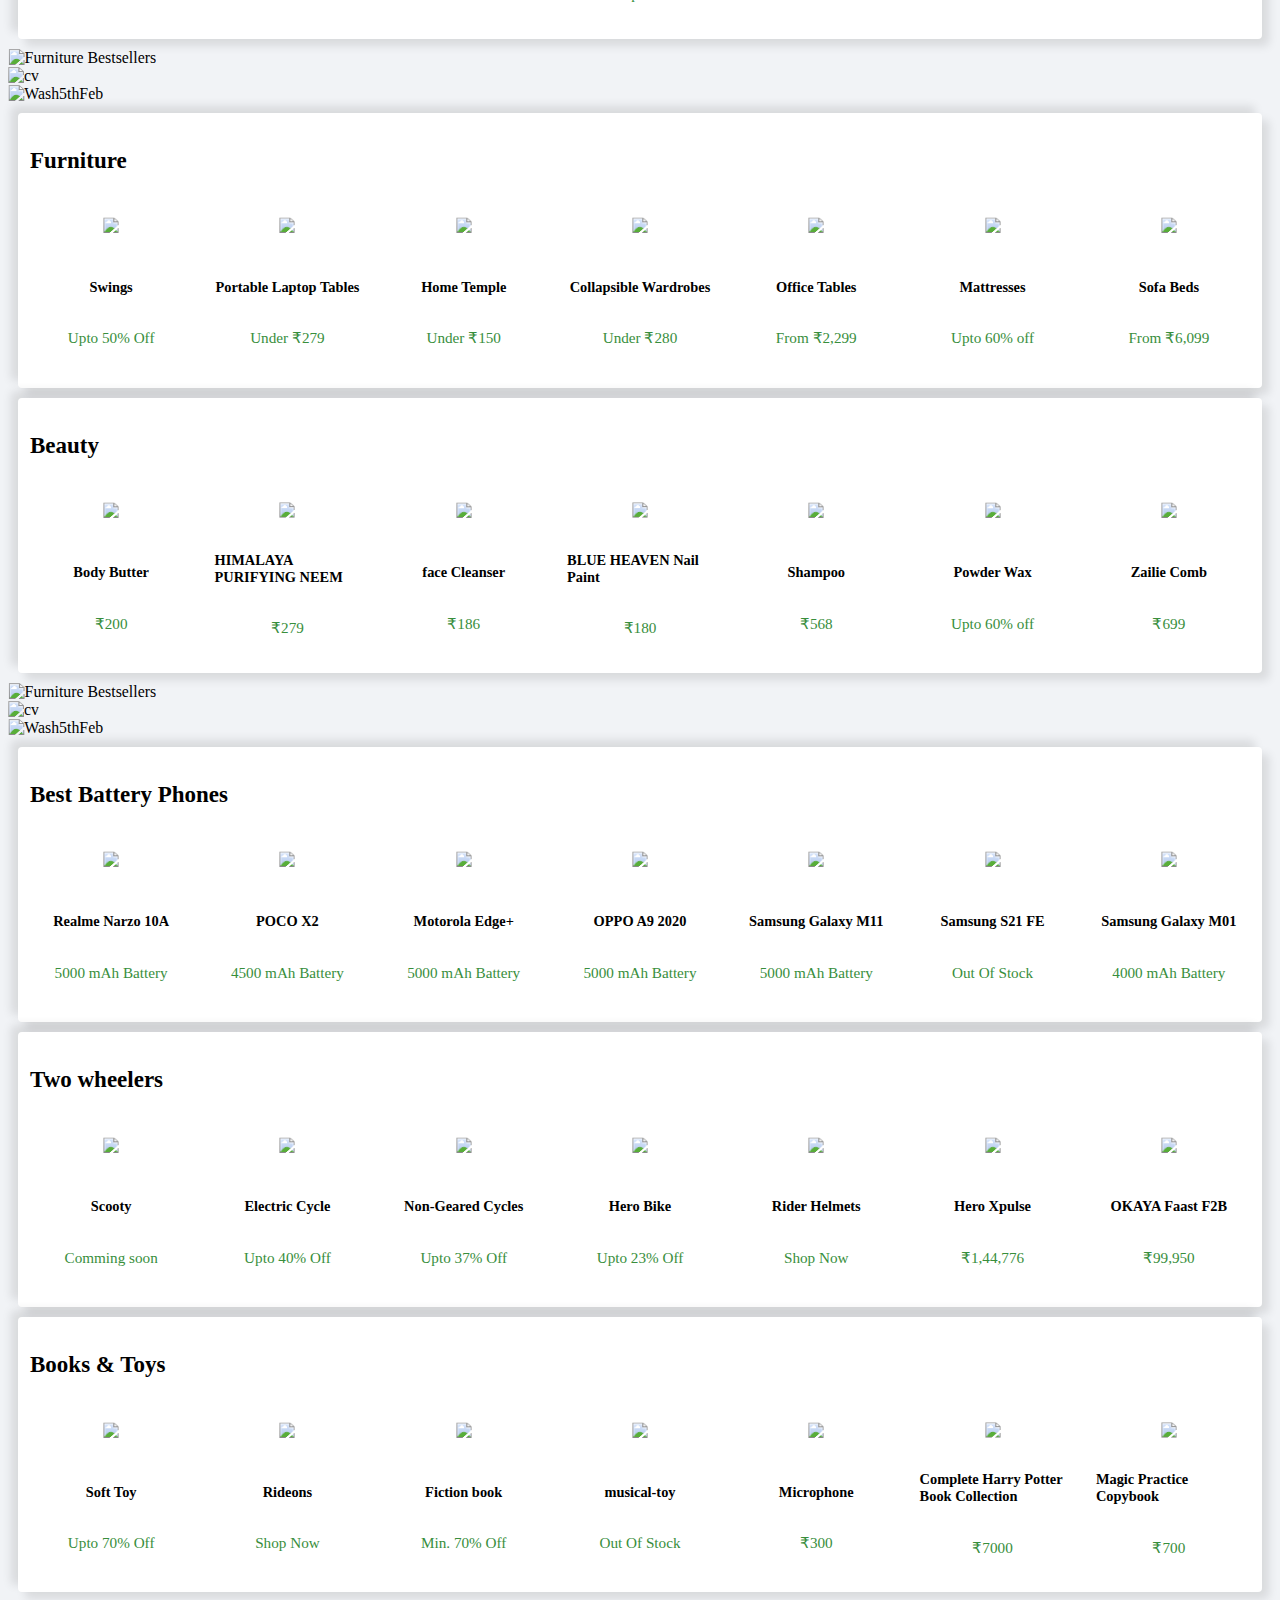
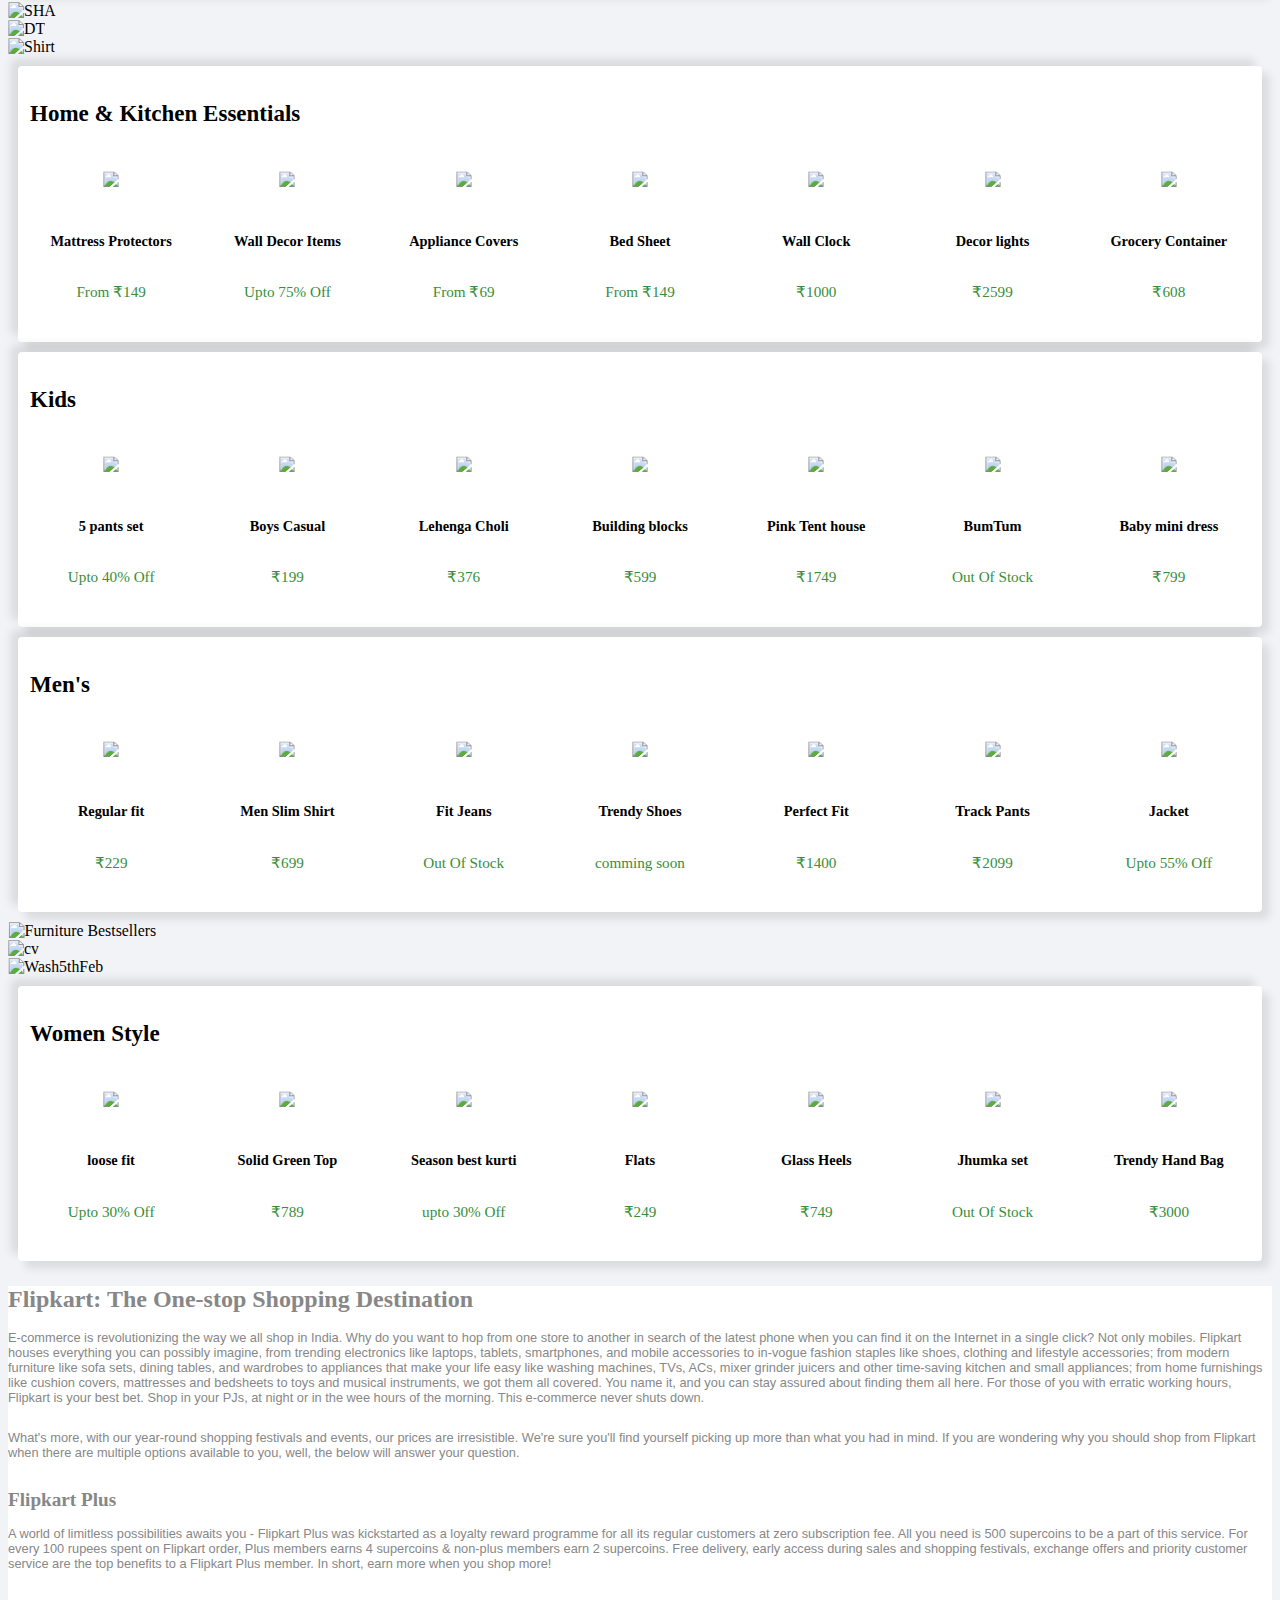
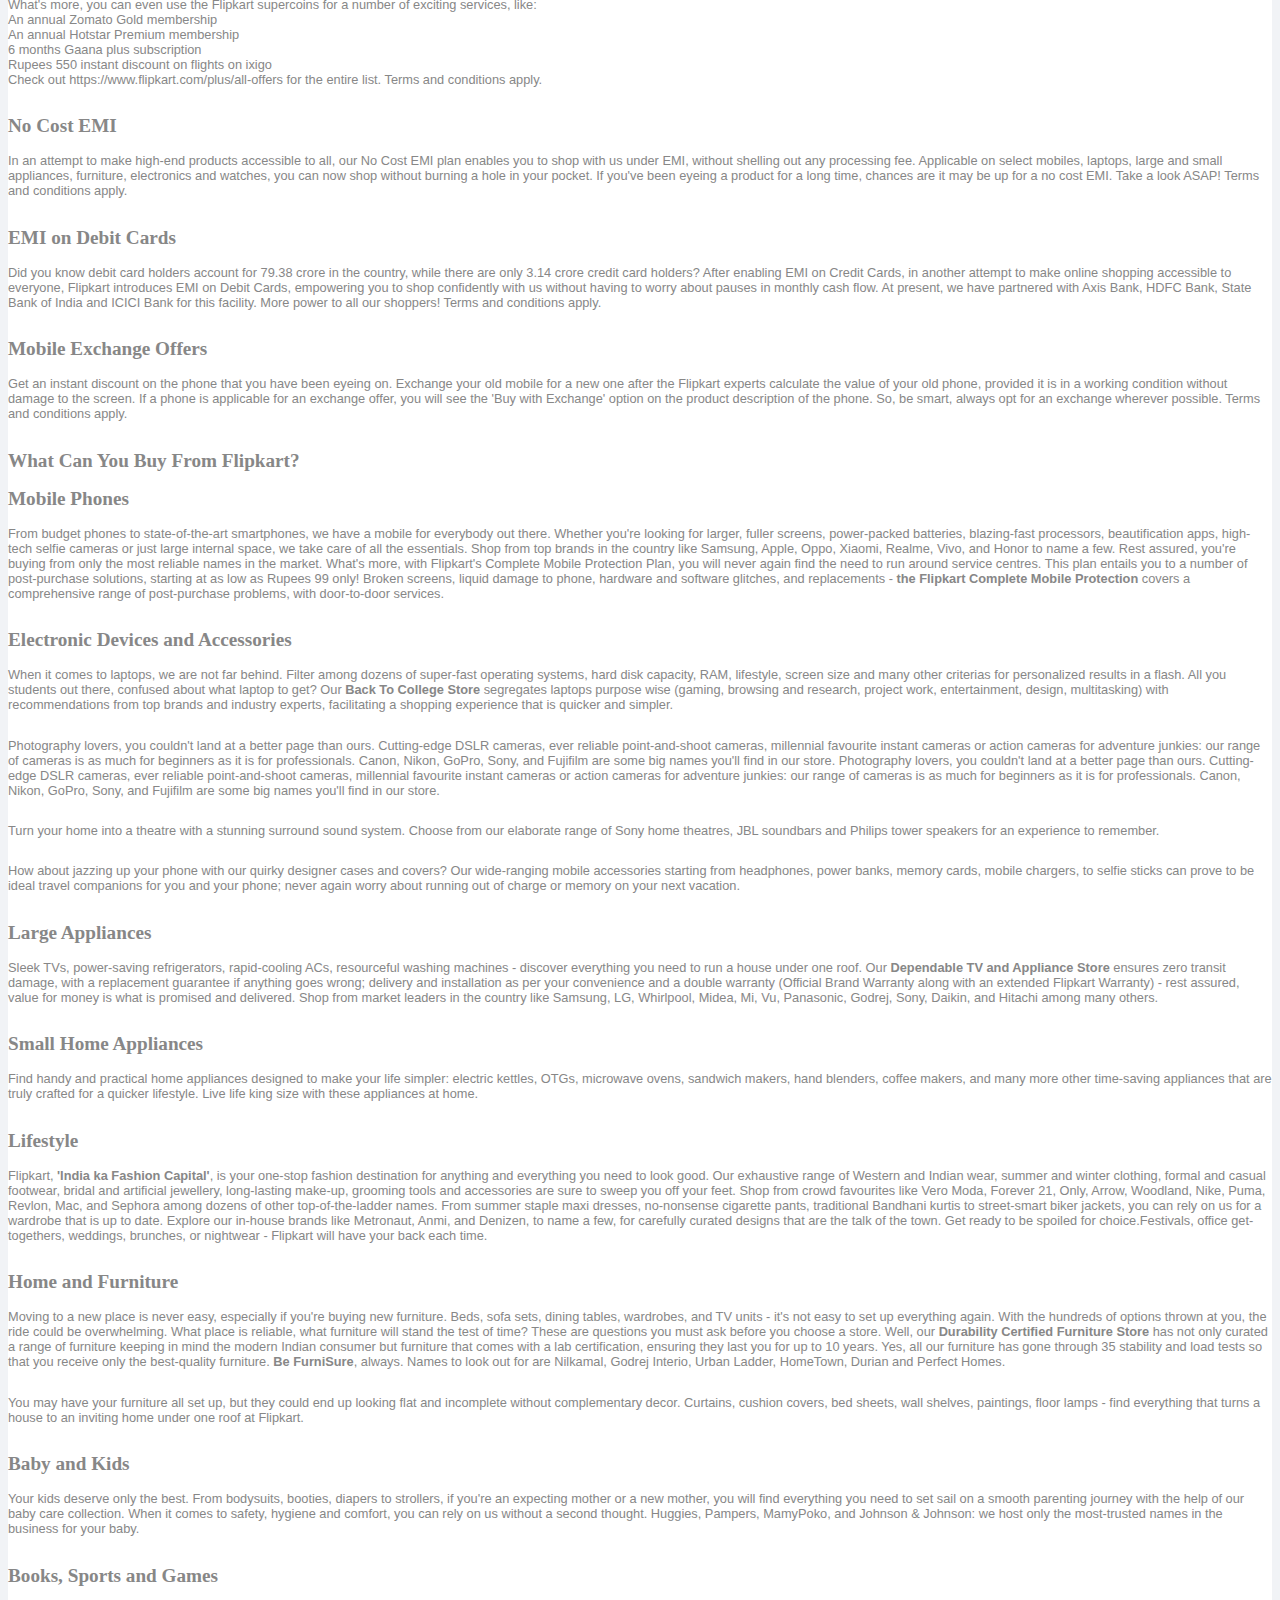
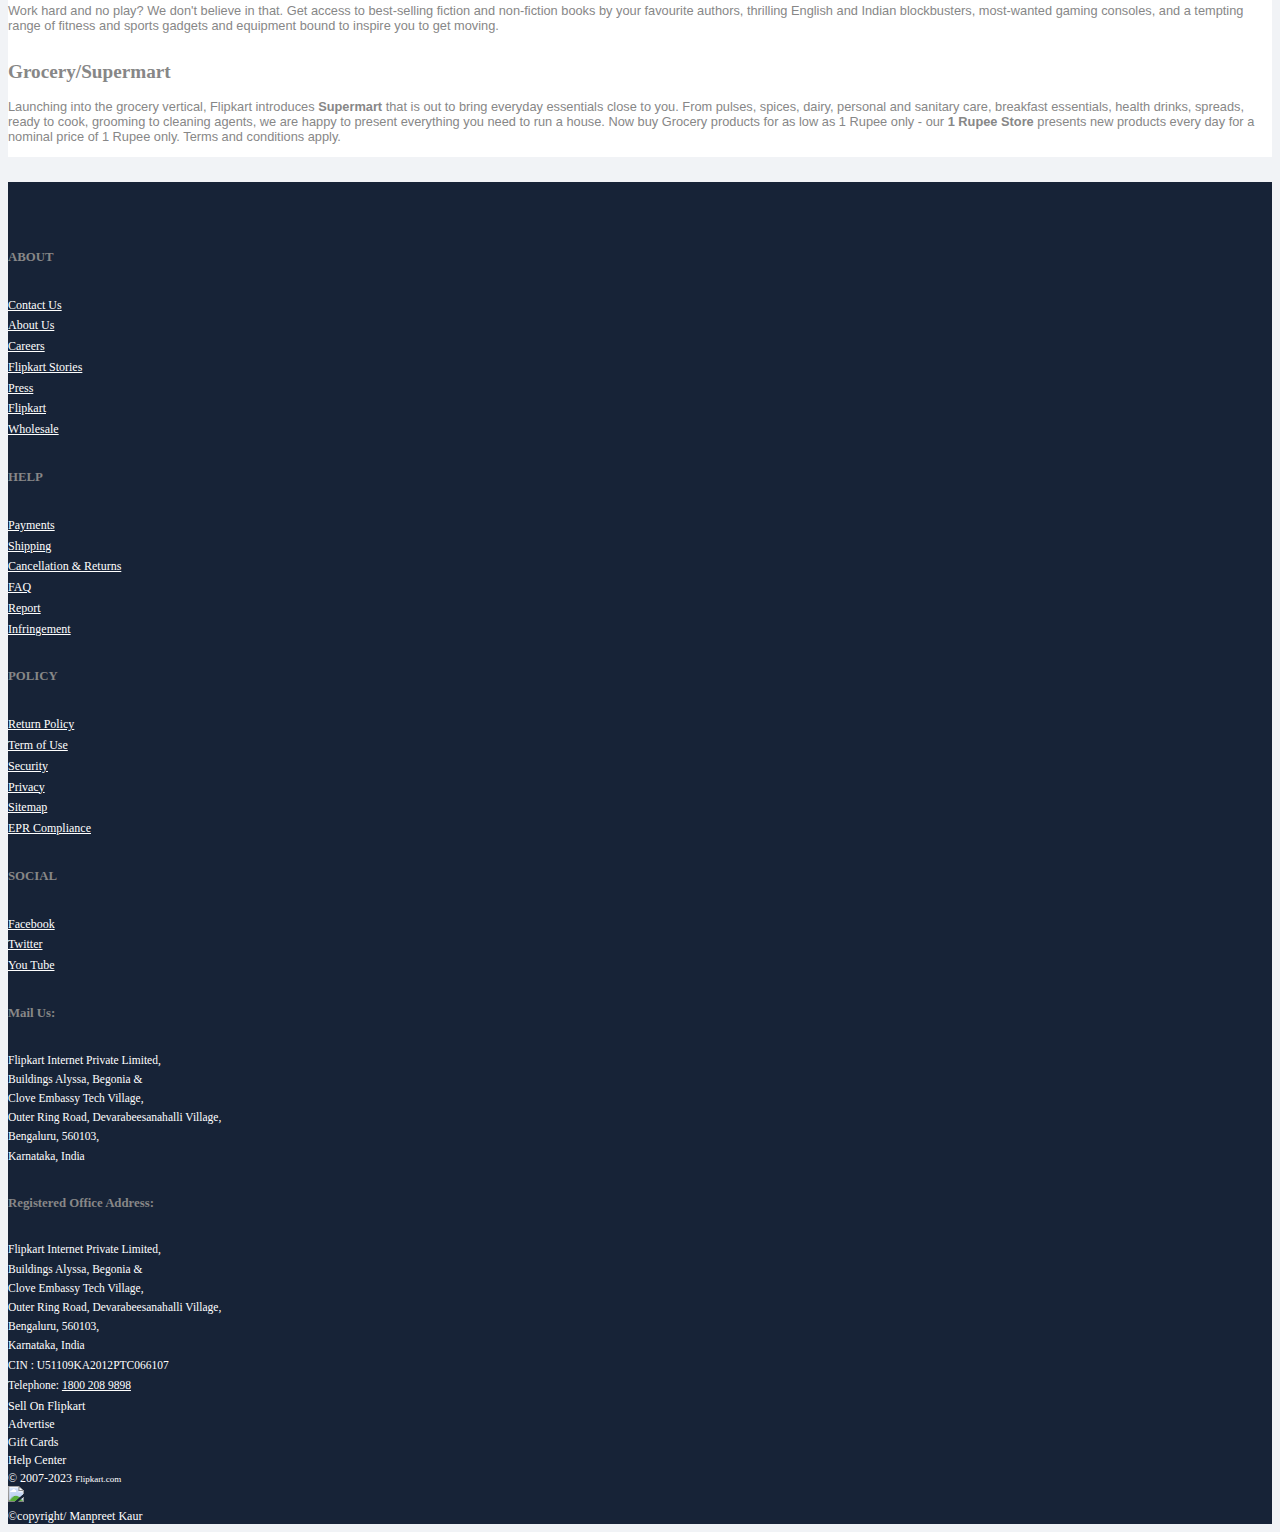
==== commit c7be55e3: "index.html" ====
--- a/index.html
+++ b/index.html
@@ -3,7 +3,7 @@
   <head>
     <meta charset="UTF-8" />
     <meta name="viewport" content="width=device-width, initial-scale=1.0" />
-    <title>flipkart clone</title>
+    <title>Manpreet flipkart clone</title>
     <link
       rel="icon"
       href="https://cdn.icon-icons.com/icons2/729/PNG/512/flipkart_icon-icons.com_62718.png"
@@ -1444,7 +1444,7 @@
               <img class="img-fluid" src="//img1a.flixcart.com/www/linchpin/fk-cp-zion/img/payment-method_7934bc.svg">
           </div>
           <div class="col col-md-2 col-xs-4">
-            <span>&copy;copyright/ Nishi Chauchan</span>
+            <span>&copy;copyright/ Manpreet Kaur</span>
         </div>
       </div>
 
